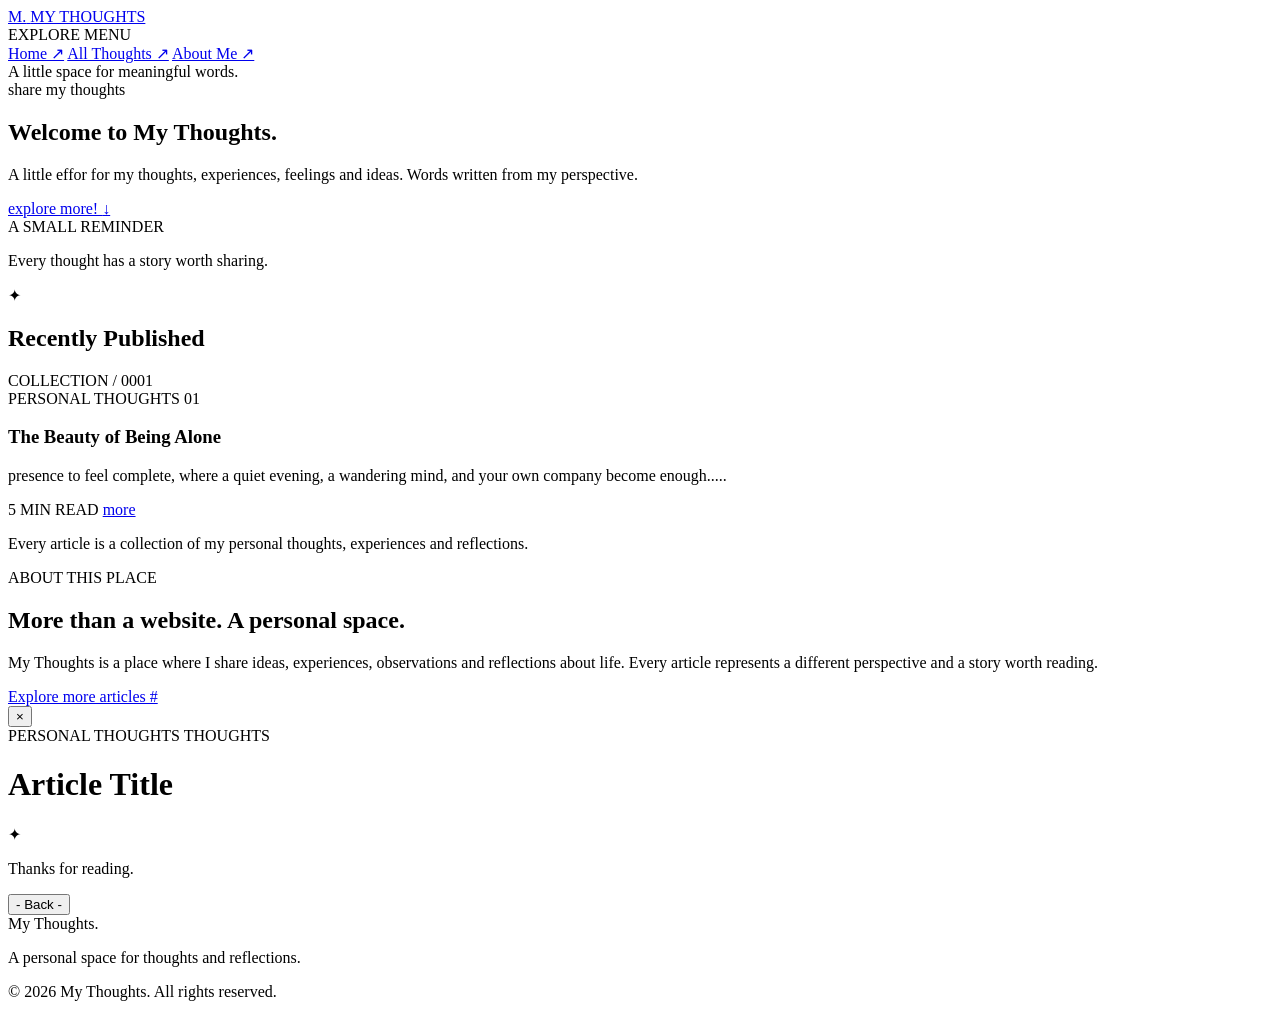
==== index.html @ df702788 "Add files via upload" ====
<!DOCTYPE html>
<html lang="en">

<head>
    <meta charset="UTF-8">
    <meta name="viewport" content="width=device-width, initial-scale=1.0">

    <meta name="description"
        content="My Thoughts - A personal space for thoughts, experiences and ideas.">

    <title>My Thoughts | A Personal Space</title>

    <!-- Google Fonts -->
    <link rel="preconnect" href="https://fonts.googleapis.com">
    <link rel="preconnect" href="https://fonts.gstatic.com" crossorigin>

    <link href="https://fonts.googleapis.com/css2?family=DM+Sans:wght@400;500;600;700&family=Playfair+Display:wght@500;600;700&display=swap"
        rel="stylesheet">

    <!-- CONNECT CSS -->
    <link rel="stylesheet" href="./css/style.css">

    <!-- CONNECT JAVASCRIPT -->
   <script src="./jss/script.js" defer></script>

</head>

<body>

    <!-- BACKGROUND -->
    <div class="background-effects">
        <div class="orb orb-one"></div>
        <div class="orb orb-two"></div>
        <div class="orb orb-three"></div>
    </div>
   



    <!-- HEADER -->
    <header class="header glass">
       

        </button>

        <a href="#home" class="logo">

            <span class="logo-icon">M.</span>

            <span>MY THOUGHTS</span>

        </a>


        


        

    </header>


    <!-- NAVIGATION MENU -->
    <nav class="menu-panel glass" id="menuPanel">

        <div class="menu-heading">
            <span>EXPLORE</span>
            <span>MENU</span>
        </div>

        <a href="#home">Home ↗</a>

        <a href="#writings">All Thoughts ↗</a>

        <a href="#about">About Me ↗</a>

        <div class="menu-footer">
            A little space for meaningful words.
        </div>

    </nav>


    <!-- HERO SECTION -->
    <main>

        <section class="hero" id="home">

            <div class="hero-content">

                <div class="eyebrow">
                    <span class="status-dot"></span>
                    share my thoughts
                </div>

                <h1>
                       <span>Welcome to
                            My 
                         Thoughts.</span> 
                </h1>

                <p class="hero-description">

                    A little effor for my thoughts, experiences,
                    feelings and ideas. Words written from my
                    perspective.

                    

                </p>

                <a href="#writings" class="primary-link">

                    explore more!

                    <span>↓</span>

                </a>

            </div>


            <div class="hero-note glass">

                <span class="note-label">
                    A SMALL REMINDER
                </span>

                <p>
                    Every thought has a story worth sharing.
                </p>

                <span class="note-symbol">✦</span>

            </div>

        </section>


        <!-- ARTICLES SECTION -->
        <section class="container" id="writings">

            <div class="section-header">

                <div>

                  
                    <h2>
                        Recently <span>Published</span>
                    </h2>

                </div>

                <span class="collection-number">
                    COLLECTION / 0001
                </span>

            </div>


            <!-- ARTICLE GRID -->
            <div class="thought-grid">


                <!-- ARTICLE 1 -->
                <article class="thought-card glass">

                    <div class="card-top">

                        <span class="category">
                            PERSONAL THOUGHTS
                        </span>

                        <span class="card-number">01</span>

                    </div>

                    <h3>The Beauty of Being Alone</h3>

                    <p>
                        presence to feel complete, where a quiet evening, a wandering
                   mind, and your own company become enough.....
                    </p>

                    <div class="card-bottom">

                        <span>5 MIN READ</span>

                        <a href="./read.html?article=beauty" class="read-more">
     more 
</a>

                    </div>

                </article>


                


             


            

            <p class="article-note">

                Every article is a collection of my personal thoughts,
                experiences and reflections.

            </p>

        </section>


        <!-- ABOUT SECTION -->
        <section class="container about-section" id="about">

            <div class="about-card glass">

                <p class="section-label">
                    ABOUT THIS PLACE
                </p>

                <h2>
                    More than a website.
                    <span>A personal space.</span>
                </h2>

                <p>

                    My Thoughts is a place where I share
                    ideas, experiences, observations and
                    reflections about life.

                    Every article represents a different
                    perspective and a story worth reading.

                </p>

                <a href="#writings" class="about-link">
                    Explore more articles #
                </a>

            </div>

        </section>

    </main>


    <!-- FULL ARTICLE READING WINDOW -->
    <div class="article-modal"
         id="articleModal"
         aria-hidden="true">

        <div class="article-modal-content"
             role="dialog"
             aria-modal="true"
             aria-labelledby="articleTitle">


            <!-- CLOSE BUTTON -->
            <button class="article-close"
                    id="closeArticle"
                    type="button"
                    aria-label="Close article">

                &times;

            </button>


            <!-- ARTICLE INFORMATION -->
            <div class="article-meta">

                <span id="articleCategory">
                    PERSONAL THOUGHTS
                </span>

                <span>THOUGHTS</span>

            </div>


            <!-- ARTICLE TITLE -->
            <h1 id="articleTitle">
                Article Title
            </h1>


            <div class="article-divider"></div>


            <!-- FULL ARTICLE CONTENT -->
            <div class="article-full-content"
                 id="articleBody">

                <!-- JavaScript adds article paragraphs here -->

            </div>


            <!-- ARTICLE END -->
            <div class="article-end">

                <span>✦</span>

                <p>Thanks for reading.</p>

            </div>


            <!-- BACK BUTTON -->
            <button class="article-back"
                    id="backToArticles"
                    type="button">

                - Back -

            </button>


        </div>

    </div>


    <!-- FOOTER -->
    <footer class="footer">

        <div class="footer-logo">
            My Thoughts.
        </div>

        <p>
            A personal space for thoughts and reflections.
        </p>

        <span>
            © 2026 My Thoughts. All rights reserved.
        </span>

    </footer>


</body>
</html>
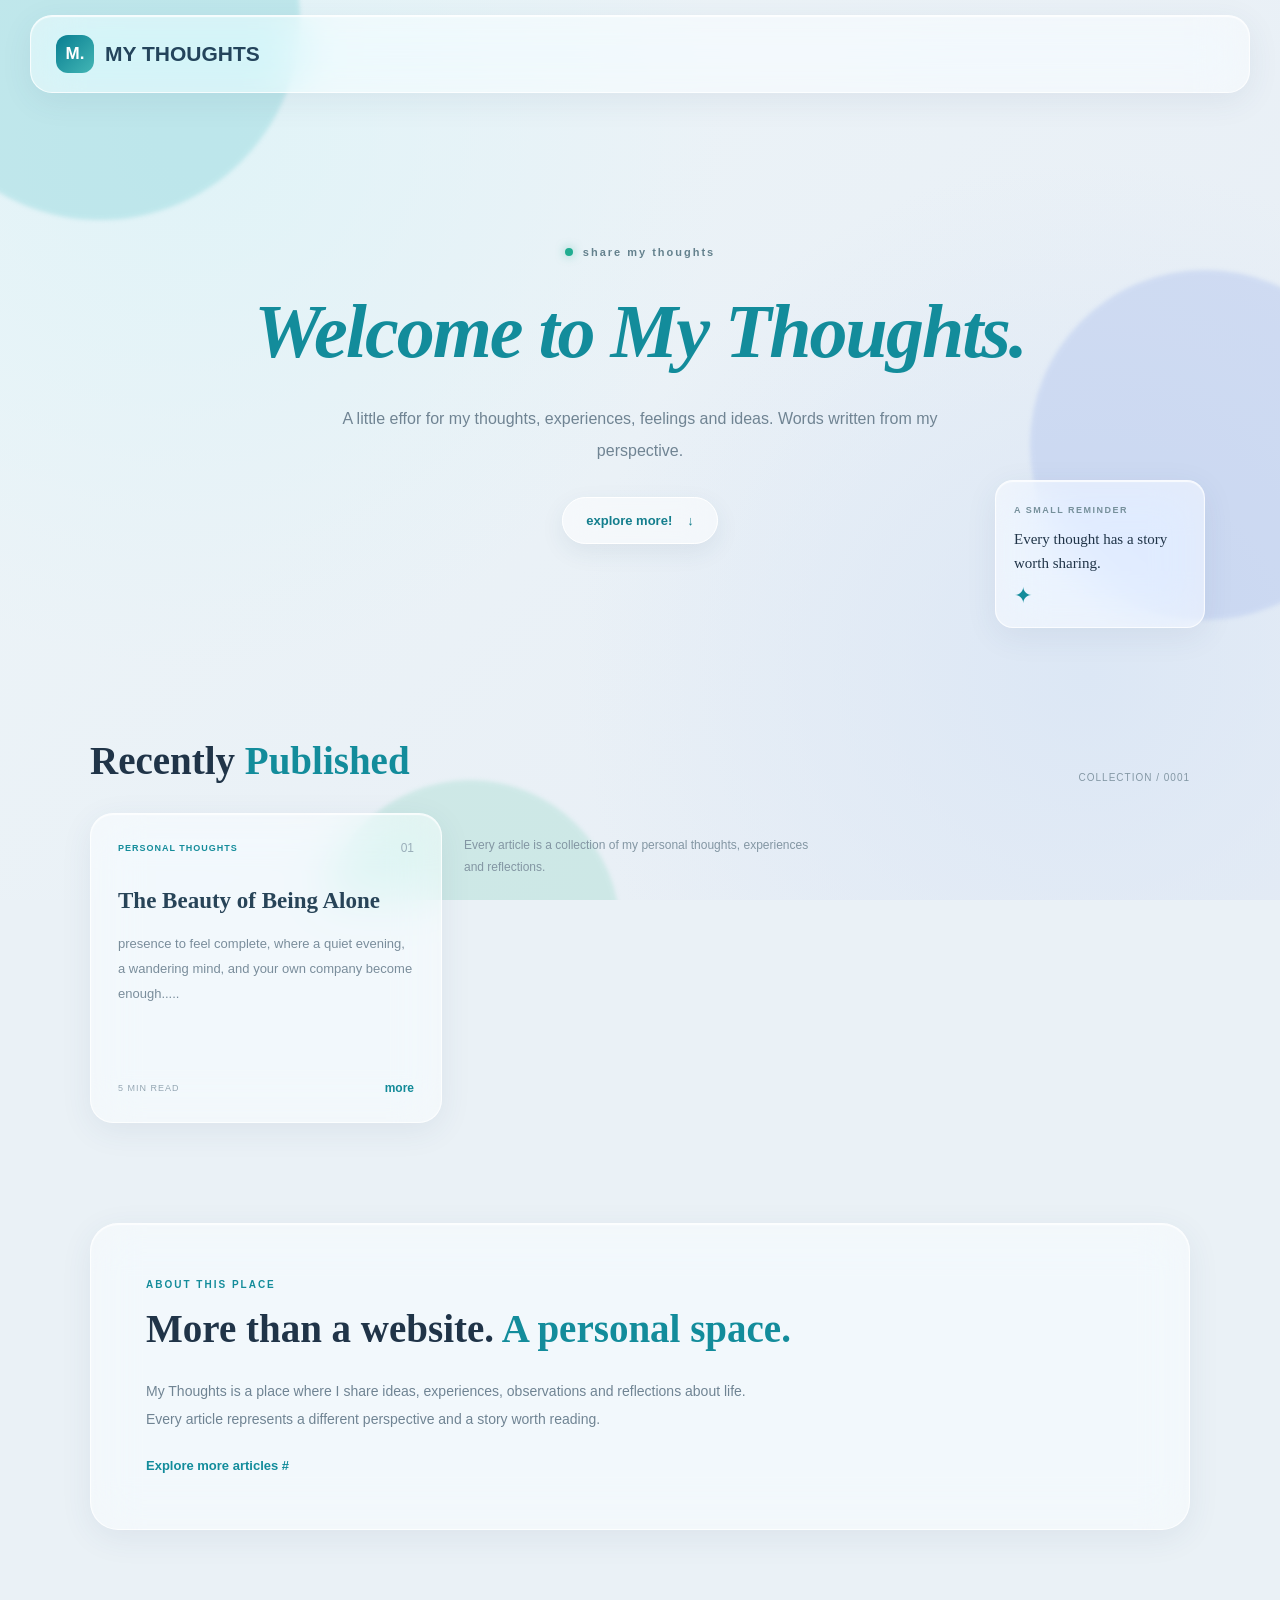
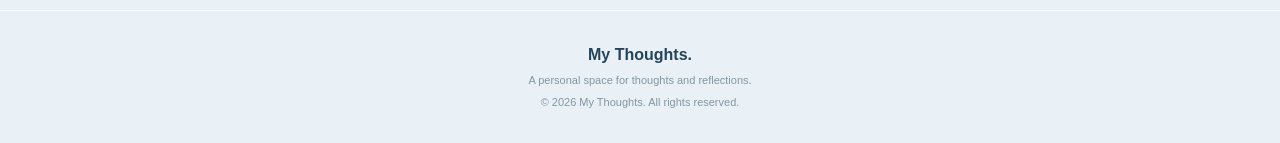
==== commit e9d2f877: "Refactor index.html structure and content" ====
--- a/index.html
+++ b/index.html
@@ -19,7 +19,7 @@
         rel="stylesheet">
 
     <!-- CONNECT CSS -->
-    <link rel="stylesheet" href="./css/style.css">
+    <link rel="stylesheet" href="./style.css">
 
     <!-- CONNECT JAVASCRIPT -->
    <script src="./jss/script.js" defer></script>
--- a/style.css
+++ b/style.css
@@ -0,0 +1,1339 @@
+
+/* =====================================
+   MY THOUGHTS - COMPLETE WEBSITE CSS
+===================================== */
+
+
+/* 1. BASIC RESET */
+
+* {
+    margin: 0;
+    padding: 0;
+    box-sizing: border-box;
+}
+
+html {
+    scroll-behavior: smooth;
+}
+
+body {
+    font-family: 'DM Sans', sans-serif;
+    background: #eaf1f6;
+    color: #203448;
+    min-height: 100vh;
+    overflow-x: hidden;
+}
+
+a {
+    text-decoration: none;
+    color: inherit;
+}
+
+button {
+    font-family: inherit;
+}
+
+
+/* 2. BACKGROUND */
+
+.background-effects {
+    position: fixed;
+    inset: 0;
+    z-index: -1;
+    overflow: hidden;
+    pointer-events: none;
+
+    background:
+        radial-gradient(circle at 15% 15%, #e0f3f7, transparent 40%),
+        radial-gradient(circle at 85% 75%, #dce7f5, transparent 40%),
+        linear-gradient(135deg, #edf5f8, #e7edf5);
+}
+
+.orb {
+    position: absolute;
+    border-radius: 50%;
+    opacity: 0.5;
+    filter: blur(2px);
+    animation: float 12s ease-in-out infinite alternate;
+}
+
+.orb-one {
+    width: 400px;
+    height: 400px;
+    background: #9bdbe0;
+    top: -180px;
+    left: -100px;
+}
+
+.orb-two {
+    width: 350px;
+    height: 350px;
+    background: #b8c9ef;
+    right: -100px;
+    top: 30%;
+    animation-delay: -4s;
+}
+
+.orb-three {
+    width: 300px;
+    height: 300px;
+    background: #b3e1d8;
+    left: 25%;
+    bottom: -180px;
+    animation-delay: -7s;
+}
+
+@keyframes float {
+    from {
+        transform: translate(0, 0);
+    }
+
+    to {
+        transform: translate(35px, 45px);
+    }
+}
+
+
+/* 3. LIQUID GLASS */
+
+.glass {
+    background: rgba(255, 255, 255, 0.48);
+
+    backdrop-filter: blur(24px) saturate(160%);
+    -webkit-backdrop-filter: blur(24px) saturate(160%);
+
+    border: 1px solid rgba(255, 255, 255, 0.75);
+
+    box-shadow:
+        0 8px 32px rgba(53, 80, 110, 0.08),
+        inset 0 1px 1px rgba(255, 255, 255, 0.8);
+}
+
+
+/* 4. HEADER */
+
+.header {
+    position: sticky;
+    top: 15px;
+    z-index: 100;
+
+    width: calc(100% - 60px);
+    max-width: 1250px;
+
+    height: 78px;
+    margin: 15px auto;
+
+    padding: 0 25px;
+
+    border-radius: 22px;
+
+    display: flex;
+    align-items: center;
+    justify-content: space-between;
+}
+
+.logo {
+    display: flex;
+    align-items: center;
+    gap: 11px;
+
+    font-size: 21px;
+    font-weight: 700;
+    color: #24445c;
+}
+
+.logo-icon {
+    width: 38px;
+    height: 38px;
+
+    display: grid;
+    place-items: center;
+
+    background: linear-gradient(135deg, #087e91, #43b6b5);
+    color: white;
+
+    border-radius: 12px;
+    font-size: 17px;
+}
+
+.login-link {
+    margin-left: auto;
+    margin-right: 25px;
+
+    font-size: 12px;
+    font-weight: 700;
+    color: #24445c;
+    letter-spacing: 1px;
+}
+
+.login-link:hover {
+    color: #138c9b;
+}
+
+
+/* 5. HAMBURGER BUTTON */
+
+.menu-btn {
+    width: 55px;
+    height: 55px;
+
+    background: linear-gradient(135deg, #087e91, #36b0b0);
+
+    border: 1px solid rgba(255,255,255,0.5);
+    border-radius: 17px;
+
+    display: flex;
+    flex-direction: column;
+    align-items: center;
+    justify-content: center;
+
+    gap: 6px;
+    cursor: pointer;
+
+    box-shadow: 0 6px 20px rgba(8,126,145,0.2);
+
+    transition: 0.3s;
+}
+
+.menu-btn:hover {
+    transform: translateY(-2px);
+}
+
+.menu-btn span {
+    width: 23px;
+    height: 2px;
+
+    background: white;
+    border-radius: 5px;
+
+    transition: 0.3s;
+}
+
+.menu-btn.active span:nth-child(1) {
+    transform: translateY(8px) rotate(45deg);
+}
+
+.menu-btn.active span:nth-child(2) {
+    opacity: 0;
+}
+
+.menu-btn.active span:nth-child(3) {
+    transform: translateY(-8px) rotate(-45deg);
+}
+
+
+/* 6. NAVIGATION PANEL */
+
+.menu-panel {
+    position: fixed;
+    z-index: 99;
+
+    top: 105px;
+    right: 30px;
+
+    width: 310px;
+    padding: 25px;
+
+    border-radius: 22px;
+
+    opacity: 0;
+    visibility: hidden;
+    transform: translateY(-12px);
+
+    transition: 0.3s ease;
+}
+
+.menu-panel.show {
+    opacity: 1;
+    visibility: visible;
+    transform: translateY(0);
+}
+
+.menu-heading {
+    display: flex;
+    justify-content: space-between;
+
+    font-size: 10px;
+    font-weight: 700;
+    letter-spacing: 2px;
+
+    color: #8197a5;
+    margin-bottom: 15px;
+}
+
+.menu-panel > a {
+    display: block;
+    padding: 15px 8px;
+
+    font-size: 14px;
+    font-weight: 600;
+
+    border-bottom: 1px solid rgba(100,130,150,0.15);
+
+    transition: 0.3s;
+}
+
+.menu-panel > a:hover {
+    color: #078d9d;
+    padding-left: 17px;
+}
+
+.menu-footer {
+    margin-top: 20px;
+    color: #8197a5;
+    font-size: 11px;
+}
+
+
+/* 7. HERO SECTION */
+
+.hero {
+    max-width: 1200px;
+    min-height: 550px;
+
+    margin: 0 auto;
+    padding: 120px 30px 100px;
+
+    display: flex;
+    align-items: center;
+    justify-content: center;
+
+    text-align: center;
+    position: relative;
+}
+
+.hero-content {
+    max-width: 800px;
+}
+
+.eyebrow {
+    display: inline-flex;
+    align-items: center;
+    gap: 10px;
+
+    font-size: 11px;
+    font-weight: 700;
+    letter-spacing: 2px;
+
+    color: #64818d;
+    margin-bottom: 28px;
+}
+
+.status-dot {
+    width: 8px;
+    height: 8px;
+
+    border-radius: 50%;
+    background: #21ad91;
+
+    box-shadow: 0 0 10px rgba(33,173,145,0.5);
+}
+
+.hero h1 {
+    font-family: 'Playfair Display', serif;
+
+    font-size: clamp(42px, 6vw, 76px);
+    line-height: 1.2;
+
+    font-weight: 600;
+    letter-spacing: -2px;
+
+    color: #203b50;
+}
+
+.hero h1 span {
+    color: #138c9b;
+    font-style: italic;
+}
+
+.hero-description {
+    max-width: 630px;
+
+    margin: 25px auto 30px;
+
+    color: #708493;
+
+    font-size: 16px;
+    line-height: 2;
+}
+
+.primary-link {
+    display: inline-flex;
+    align-items: center;
+    gap: 15px;
+
+    padding: 15px 23px;
+
+    background: rgba(255,255,255,0.5);
+
+    border: 1px solid white;
+    border-radius: 50px;
+
+    font-size: 13px;
+    font-weight: 700;
+
+    color: #147e8d;
+
+    backdrop-filter: blur(15px);
+
+    box-shadow: 0 8px 25px rgba(40,80,100,0.08);
+
+    transition: 0.3s;
+}
+
+.primary-link:hover {
+    background: #138c9b;
+    color: white;
+    transform: translateY(-3px);
+}
+
+
+/* 8. HERO NOTE */
+
+.hero-note {
+    position: absolute;
+
+    right: 35px;
+    bottom: 30px;
+
+    width: 210px;
+    padding: 18px;
+
+    border-radius: 18px;
+    text-align: left;
+}
+
+.note-label {
+    font-size: 9px;
+    font-weight: 700;
+    letter-spacing: 1.5px;
+    color: #76909b;
+}
+
+.hero-note p {
+    margin-top: 10px;
+
+    font-family: 'Playfair Display', serif;
+    font-size: 15px;
+    line-height: 1.6;
+}
+
+.note-symbol {
+    display: block;
+    margin-top: 8px;
+
+    color: #138c9b;
+    font-size: 22px;
+}
+
+
+/* 9. MAIN CONTENT */
+
+.container {
+    width: calc(100% - 50px);
+    max-width: 1100px;
+    margin: 80px auto;
+}
+
+.section-header {
+    display: flex;
+    align-items: end;
+    justify-content: space-between;
+
+    margin-bottom: 30px;
+}
+
+.section-label {
+    font-size: 10px;
+    font-weight: 700;
+    letter-spacing: 2px;
+    color: #148c9a;
+
+    margin-bottom: 12px;
+}
+
+.section-header h2,
+.about-card h2 {
+    font-family: 'Playfair Display', serif;
+
+    font-size: clamp(28px, 4vw, 39px);
+    font-weight: 600;
+}
+
+.section-header h2 span {
+    color: #138c9b;
+}
+
+.collection-number {
+    font-size: 10px;
+    letter-spacing: 1px;
+    color: #8498a5;
+}
+
+
+/* 10. ARTICLE GRID */
+
+.thought-grid {
+    display: grid;
+    grid-template-columns: repeat(3, 1fr);
+    gap: 22px;
+}
+
+.thought-card {
+    min-height: 310px;
+    padding: 27px;
+
+    border-radius: 23px;
+
+    display: flex;
+    flex-direction: column;
+
+    transition: 0.3s ease;
+}
+
+.thought-card:hover {
+    transform: translateY(-7px);
+
+    background: rgba(255,255,255,0.72);
+
+    box-shadow: 0 18px 45px rgba(40,70,100,0.12);
+}
+
+.card-top {
+    display: flex;
+    justify-content: space-between;
+    align-items: center;
+}
+
+.category {
+    font-size: 9px;
+    font-weight: 700;
+    letter-spacing: 1px;
+    color: #148c9a;
+}
+
+.card-number {
+    color: #9aaeb9;
+    font-size: 12px;
+}
+
+.thought-card h3 {
+    font-family: 'Playfair Display', serif;
+
+    font-size: 23px;
+    line-height: 1.4;
+
+    margin: 30px 0 15px;
+
+    color: #284458;
+}
+
+.thought-card p {
+    font-size: 13px;
+    line-height: 1.9;
+    color: #7a8d9b;
+}
+
+.card-bottom {
+    display: flex;
+    justify-content: space-between;
+    align-items: center;
+
+    margin-top: auto;
+    padding-top: 25px;
+}
+
+.card-bottom > span {
+    font-size: 9px;
+    letter-spacing: 1px;
+    color: #94a6b2;
+}
+
+
+/* 11. READ MORE BUTTON */
+
+.read-more {
+    border: none;
+    background: transparent;
+
+    font-size: 12px;
+    font-weight: 700;
+
+    color: #128a98;
+
+    cursor: pointer;
+
+    transition: 0.3s;
+}
+
+.read-more:hover {
+    color: #075b68;
+    transform: translateX(4px);
+}
+
+.read-more:focus-visible,
+button:focus-visible,
+a:focus-visible {
+    outline: 3px solid #138c9b;
+    outline-offset: 4px;
+}
+
+.article-note {
+    margin-top: 22px;
+    color: #8396a3;
+    font-size: 12px;
+    line-height: 1.8;
+}
+
+
+/* 12. ABOUT SECTION */
+
+.about-section {
+    margin-top: 100px;
+}
+
+.about-card {
+    padding: 55px;
+    border-radius: 28px;
+}
+
+.about-card h2 {
+    max-width: 650px;
+    line-height: 1.4;
+}
+
+.about-card h2 span {
+    color: #138c9b;
+}
+
+.about-card > p:not(.section-label) {
+    max-width: 620px;
+
+    margin-top: 20px;
+
+    color: #708493;
+    font-size: 14px;
+    line-height: 2;
+}
+
+.about-link {
+    display: inline-block;
+
+    margin-top: 25px;
+
+    color: #138c9b;
+    font-size: 13px;
+    font-weight: 700;
+}
+
+
+/* 13. ARTICLE MODAL */
+
+.article-modal {
+    position: fixed;
+    inset: 0;
+    z-index: 500;
+
+    display: flex;
+    justify-content: center;
+    align-items: center;
+
+    padding: 20px;
+
+    background: rgba(20, 40, 55, 0.45);
+
+    backdrop-filter: blur(15px);
+    -webkit-backdrop-filter: blur(15px);
+
+    opacity: 0;
+    visibility: hidden;
+    pointer-events: none;
+
+    transition: 0.3s ease;
+}
+
+.article-modal.active {
+    opacity: 1;
+    visibility: visible;
+    pointer-events: auto;
+}
+
+
+/* 14. ARTICLE WINDOW */
+
+.article-modal-content {
+    position: relative;
+
+    width: 100%;
+    max-width: 780px;
+
+    max-height: 85vh;
+    overflow-y: auto;
+
+    padding: 55px;
+
+    background: rgba(245, 250, 252, 0.97);
+
+    backdrop-filter: blur(30px);
+    -webkit-backdrop-filter: blur(30px);
+
+    border: 1px solid rgba(255,255,255,0.9);
+    border-radius: 25px;
+
+    box-shadow: 0 25px 80px rgba(20,40,60,0.2);
+
+    transform: translateY(25px);
+    transition: 0.3s ease;
+}
+
+.article-modal.active .article-modal-content {
+    transform: translateY(0);
+}
+
+
+/* 15. CLOSE BUTTON */
+
+.article-close {
+    position: sticky;
+    float: right;
+    top: 0;
+    z-index: 2;
+
+    width: 40px;
+    height: 40px;
+
+    border: none;
+    border-radius: 50%;
+
+    background: rgba(20,140,155,0.1);
+    color: #147e8d;
+
+    font-size: 26px;
+    cursor: pointer;
+
+    margin-top: -25px;
+    margin-right: -25px;
+
+    transition: 0.3s;
+}
+
+.article-close:hover {
+    background: #147e8d;
+    color: white;
+}
+
+
+/* 16. FULL ARTICLE TEXT */
+
+.article-modal-content h1 {
+    clear: both;
+
+    font-family: 'Playfair Display', serif;
+
+    font-size: clamp(30px, 5vw, 43px);
+    line-height: 1.3;
+
+    color: #254357;
+
+    margin-top: 20px;
+    margin-bottom: 15px;
+}
+
+.article-meta {
+    display: flex;
+    flex-wrap: wrap;
+    gap: 12px;
+
+    font-size: 9px;
+    font-weight: 700;
+    letter-spacing: 1px;
+
+    color: #91a2ad;
+}
+
+.article-divider {
+    height: 1px;
+    background: rgba(50,100,120,0.15);
+
+    margin: 25px 0;
+}
+
+.article-full-content {
+    color: #536c7b;
+
+    font-size: 15px;
+    line-height: 2.1;
+    overflow-wrap: anywhere;
+}
+
+.article-full-content p {
+    margin-bottom: 22px;
+}
+
+.article-end {
+    text-align: center;
+    margin-top: 40px;
+
+    color: #138c9b;
+}
+
+.article-end span {
+    font-size: 25px;
+}
+
+.article-end p {
+    margin-top: 8px;
+
+    font-family: 'Playfair Display', serif;
+    font-size: 16px;
+}
+
+
+/* 17. BACK BUTTON */
+
+.article-back {
+    display: block;
+
+    margin: 30px auto 0;
+
+    padding: 13px 22px;
+
+    background: #138c9b;
+    color: white;
+
+    border: none;
+    border-radius: 30px;
+
+    font-size: 13px;
+    font-weight: 700;
+
+    cursor: pointer;
+
+    transition: 0.3s;
+}
+
+.article-back:hover {
+    background: #086c7a;
+    transform: translateY(-2px);
+}
+
+
+/* 18. FOOTER */
+
+.footer {
+    width: 100%;
+
+    padding: 35px 20px;
+
+    display: flex;
+    flex-direction: column;
+    align-items: center;
+
+    gap: 10px;
+
+    border-top: 1px solid rgba(255,255,255,0.8);
+
+    text-align: center;
+}
+
+.footer-logo {
+    font-weight: 700;
+    color: #24445c;
+}
+
+.footer p,
+.footer span {
+    color: #8396a3;
+    font-size: 11px;
+}
+
+
+/* 19. TABLET */
+
+@media (max-width: 800px) {
+
+    .hero {
+        min-height: 520px;
+        padding: 100px 25px;
+    }
+
+    .hero-note {
+        display: none;
+    }
+
+    .thought-grid {
+        grid-template-columns: repeat(2, 1fr);
+    }
+
+    .about-card {
+        padding: 35px;
+    }
+
+}
+
+
+/* 20. MOBILE */
+
+@media (max-width: 600px) {
+
+    .header {
+        width: calc(100% - 24px);
+
+        height: 68px;
+        top: 8px;
+        margin: 8px auto;
+
+        padding: 0 13px;
+
+        border-radius: 18px;
+    }
+
+    .logo {
+        font-size: 17px;
+        gap: 8px;
+    }
+
+    .logo-icon {
+        width: 33px;
+        height: 33px;
+        border-radius: 10px;
+    }
+
+    .login-link {
+        font-size: 10px;
+        margin-right: 12px;
+    }
+
+    .menu-btn {
+        width: 45px;
+        height: 45px;
+        border-radius: 13px;
+    }
+
+    .menu-panel {
+        top: 85px;
+        right: 12px;
+        width: calc(100% - 24px);
+    }
+
+    .hero {
+        min-height: 480px;
+        padding: 90px 20px 70px;
+    }
+
+    .hero h1 {
+        font-size: clamp(39px, 10vw, 55px);
+        letter-spacing: -1.5px;
+    }
+
+    .hero-description {
+        font-size: 13px;
+        line-height: 1.9;
+    }
+
+    .eyebrow {
+        font-size: 9px;
+        letter-spacing: 1.5px;
+    }
+
+    .container {
+        width: calc(100% - 32px);
+        margin: 60px auto;
+    }
+
+    .section-header {
+        align-items: start;
+        flex-direction: column;
+        gap: 12px;
+    }
+
+    .section-header h2 {
+        font-size: 29px;
+    }
+
+    .thought-grid {
+        grid-template-columns: 1fr;
+        gap: 17px;
+    }
+
+    .thought-card {
+        min-height: 265px;
+        padding: 24px;
+    }
+
+    .thought-card h3 {
+        font-size: 22px;
+    }
+
+    .about-card {
+        padding: 27px;
+        border-radius: 22px;
+    }
+
+    .about-card h2 {
+        font-size: 29px;
+    }
+
+    .article-modal {
+        padding: 10px;
+    }
+
+    .article-modal-content {
+        padding: 30px 23px;
+        max-height: 90vh;
+        border-radius: 20px;
+    }
+
+    .article-full-content {
+        font-size: 14px;
+        line-height: 2;
+    }
+
+    .article-close {
+        margin-top: -12px;
+        margin-right: -10px;
+    }
+
+}
+
+
+/* 21. REDUCED MOTION */
+
+@media (prefers-reduced-motion: reduce) {
+
+    *,
+    *::before,
+    *::after {
+        scroll-behavior: auto !important;
+        animation-duration: 0.01ms !important;
+        transition-duration: 0.01ms !important;
+    }
+
+}
+
+/* =====================================
+   ARTICLE READING WINDOW - FIX
+===================================== */
+
+.article-modal {
+    position: fixed;
+    inset: 0;
+    z-index: 99999;
+
+    display: flex;
+    align-items: center;
+    justify-content: center;
+
+    padding: 20px;
+
+    background: rgba(10, 25, 35, 0.55);
+    backdrop-filter: blur(15px);
+    -webkit-backdrop-filter: blur(15px);
+
+    opacity: 0;
+    visibility: hidden;
+    pointer-events: none;
+
+    transition: opacity 0.3s ease,
+                visibility 0.3s ease;
+}
+
+/* SHOW ARTICLE */
+
+.article-modal.active {
+    opacity: 1;
+    visibility: visible;
+    pointer-events: auto;
+}
+
+/* ARTICLE CONTENT BOX */
+
+.article-modal-content {
+    position: relative;
+
+    width: 100%;
+    max-width: 760px;
+
+    max-height: 85vh;
+    overflow-y: auto;
+
+    padding: 45px;
+
+    background: rgba(245, 250, 250, 0.96);
+
+    border: 1px solid rgba(255, 255, 255, 0.7);
+
+    border-radius: 28px;
+
+    box-shadow: 0 25px 80px rgba(0, 0, 0, 0.2);
+
+    transform: translateY(25px);
+    transition: transform 0.3s ease;
+}
+
+.article-modal.active .article-modal-content {
+    transform: translateY(0);
+}
+
+/* CLOSE BUTTON */
+
+.article-close {
+    position: sticky;
+    top: 0;
+    float: right;
+
+    width: 42px;
+    height: 42px;
+
+    border: none;
+    border-radius: 50%;
+
+    background: rgba(20, 100, 110, 0.12);
+
+    color: #164b55;
+
+    font-size: 28px;
+
+    cursor: pointer;
+}
+
+/* ARTICLE CATEGORY */
+
+.article-meta {
+    display: flex;
+    justify-content: space-between;
+    gap: 15px;
+
+    margin: 30px 0;
+    
+    color: #39818a;
+    font-size: 12px;
+    font-weight: 700;
+    letter-spacing: 2px;
+}
+
+/* ARTICLE TITLE */
+
+.article-modal-content h1 {
+    font-family: 'Playfair Display', serif;
+
+    font-size: clamp(30px, 5vw, 48px);
+
+    line-height: 1.25;
+
+    color: #193a42;
+
+    margin-bottom: 25px;
+}
+
+/* DIVIDER */
+
+.article-divider {
+    width: 65px;
+    height: 3px;
+
+    background: #2699a4;
+
+    margin-bottom: 30px;
+}
+
+/* FULL ARTICLE TEXT */
+
+.article-full-content p {
+    font-family: 'DM Sans', sans-serif;
+
+    font-size: 17px;
+
+    line-height: 1.9;
+
+    color: #40565b;
+
+    margin-bottom: 22px;
+}
+
+/* ARTICLE END */
+
+.article-end {
+    text-align: center;
+    margin: 45px 0 30px;
+
+    color: #39818a;
+}
+
+.article-end span {
+    font-size: 30px;
+}
+
+/* BACK BUTTON */
+
+.article-back {
+    padding: 13px 22px;
+
+    border: 1px solid rgba(30, 100, 110, 0.2);
+
+    border-radius: 30px;
+
+    background: rgba(30, 100, 110, 0.08);
+
+    color: #245b64;
+
+    font-weight: 700;
+
+    cursor: pointer;
+
+    transition: 0.3s;
+}
+
+.article-back:hover {
+    background: #246d78;
+    color: white;
+}
+
+/* MOBILE RESPONSIVENESS */
+
+@media (max-width: 600px) {
+
+    .article-modal {
+        padding: 10px;
+    }
+
+    .article-modal-content {
+        padding: 25px 20px;
+
+        max-height: 90vh;
+
+        border-radius: 22px;
+    }
+
+    .article-full-content p {
+        font-size: 15px;
+        line-height: 1.8;
+    }
+
+}
+
+/* =====================================
+   SEPARATE ARTICLE READING PAGE
+===================================== */
+
+.reading-main {
+    width: calc(100% - 32px);
+    max-width: 850px;
+    margin: 65px auto 100px;
+}
+
+.reading-card {
+    padding: 65px;
+    border-radius: 30px;
+}
+
+.reading-meta {
+    display: flex;
+    justify-content: space-between;
+    flex-wrap: wrap;
+    gap: 12px;
+
+    color: #148c9a;
+    font-size: 10px;
+    font-weight: 700;
+    letter-spacing: 1.5px;
+}
+
+.reading-card h1 {
+    margin-top: 40px;
+    margin-bottom: 25px;
+
+    font-family: 'Playfair Display', serif;
+    font-size: clamp(35px, 6vw, 55px);
+    line-height: 1.25;
+
+    color: #254357;
+}
+
+.reading-divider {
+    width: 75px;
+    height: 3px;
+    background: #138c9b;
+    margin-bottom: 40px;
+}
+
+.reading-content {
+    color: #536c7b;
+    font-size: 16px;
+    line-height: 2.1;
+    overflow-wrap: anywhere;
+}
+
+.reading-content p {
+    margin-bottom: 28px;
+}
+
+.reading-ending {
+    text-align: center;
+    margin: 60px 0 35px;
+    color: #138c9b;
+}
+
+.reading-ending span {
+    font-size: 30px;
+}
+
+.reading-ending p {
+    margin-top: 10px;
+    font-family: 'Playfair Display', serif;
+}
+
+.reader-back,
+.reader-back-bottom {
+    color: #138c9b;
+    font-weight: 700;
+    font-size: 13px;
+    transition: 0.3s;
+}
+
+.reader-back:hover,
+.reader-back-bottom:hover {
+    color: #075b68;
+}
+
+.reader-back-bottom {
+    display: block;
+    width: fit-content;
+    margin: 0 auto;
+    padding: 14px 24px;
+    border: 1px solid rgba(19,140,155,0.25);
+    border-radius: 30px;
+    background: rgba(255,255,255,0.4);
+}
+
+.read-more {
+    display: inline-block;
+    text-decoration: none;
+}
+
+@media (max-width: 600px) {
+
+    .reading-main {
+        margin: 35px auto 60px;
+    }
+
+    .reading-card {
+        padding: 28px 22px;
+        border-radius: 22px;
+    }
+
+    .reading-card h1 {
+        font-size: 34px;
+        margin-top: 30px;
+    }
+
+    .reading-content {
+        font-size: 14px;
+        line-height: 2;
+    }
+
+    .reading-meta {
+        font-size: 9px;
+    }
+
+}
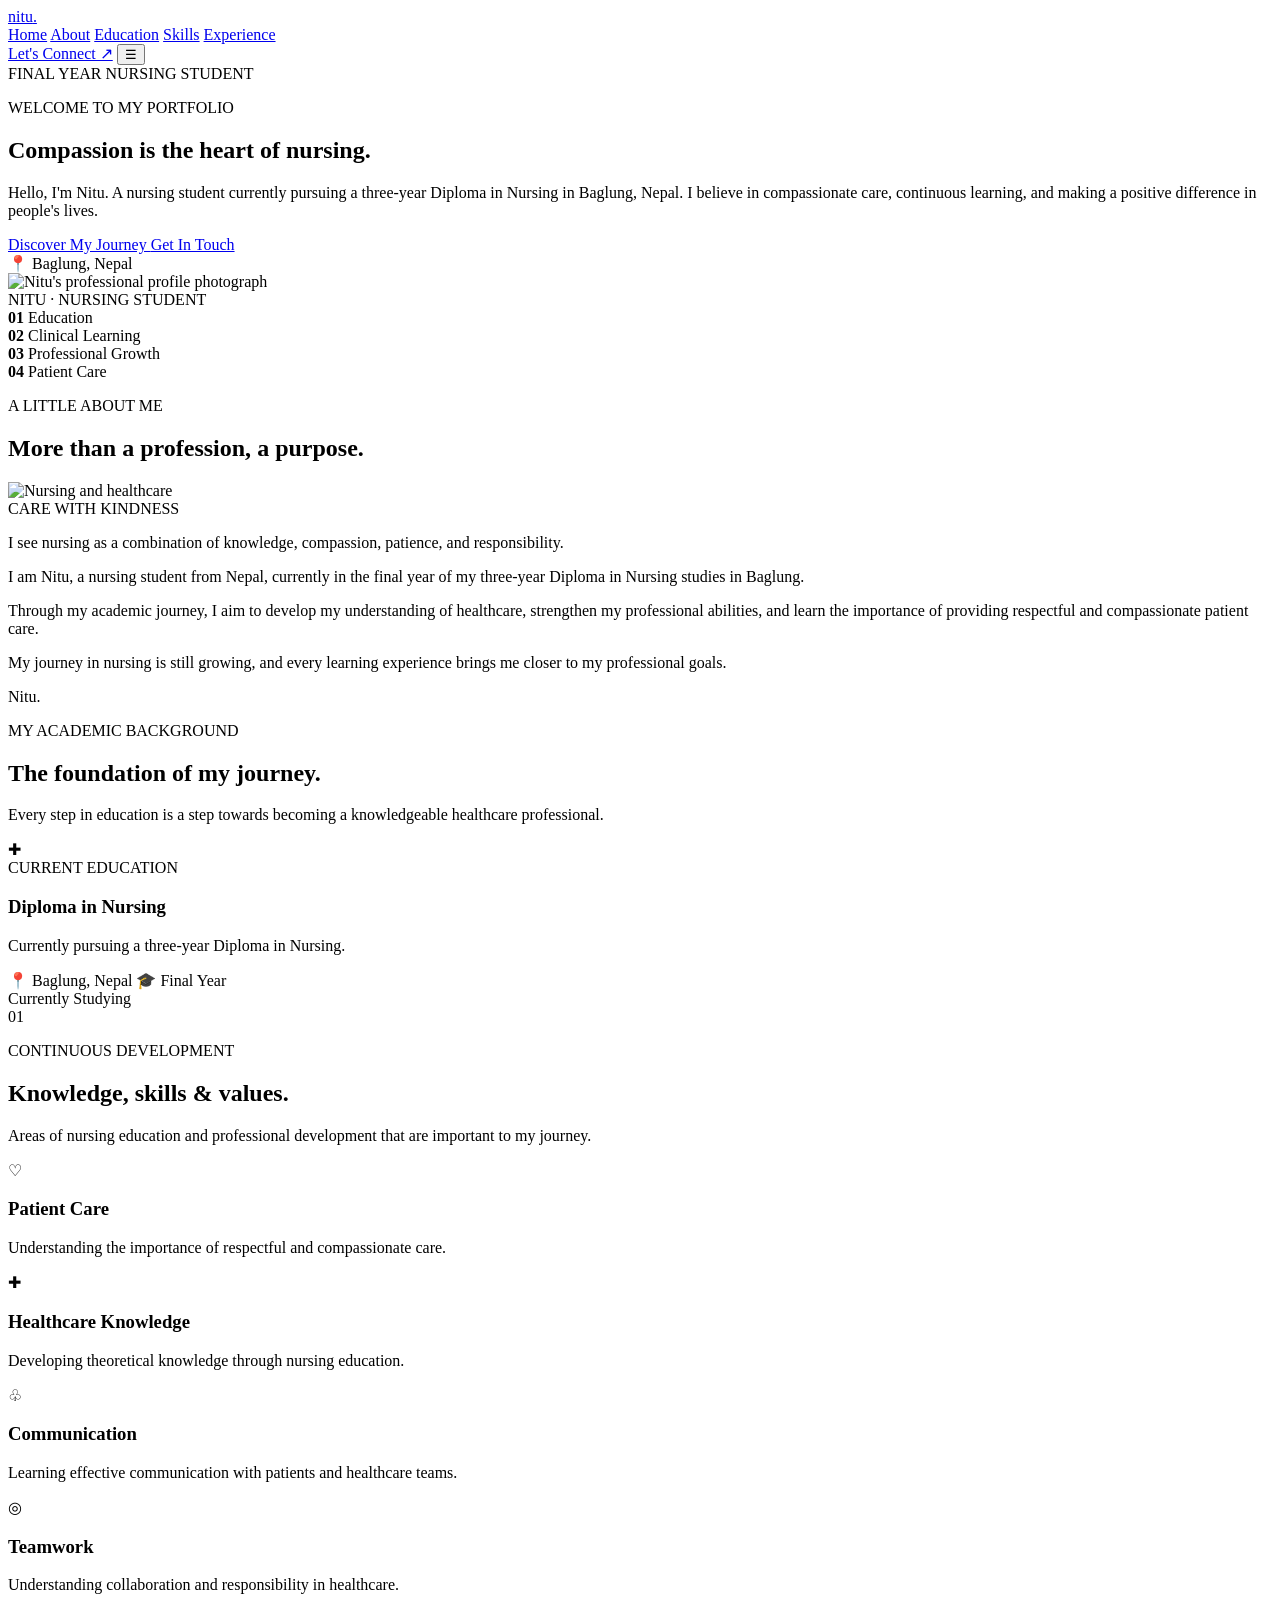
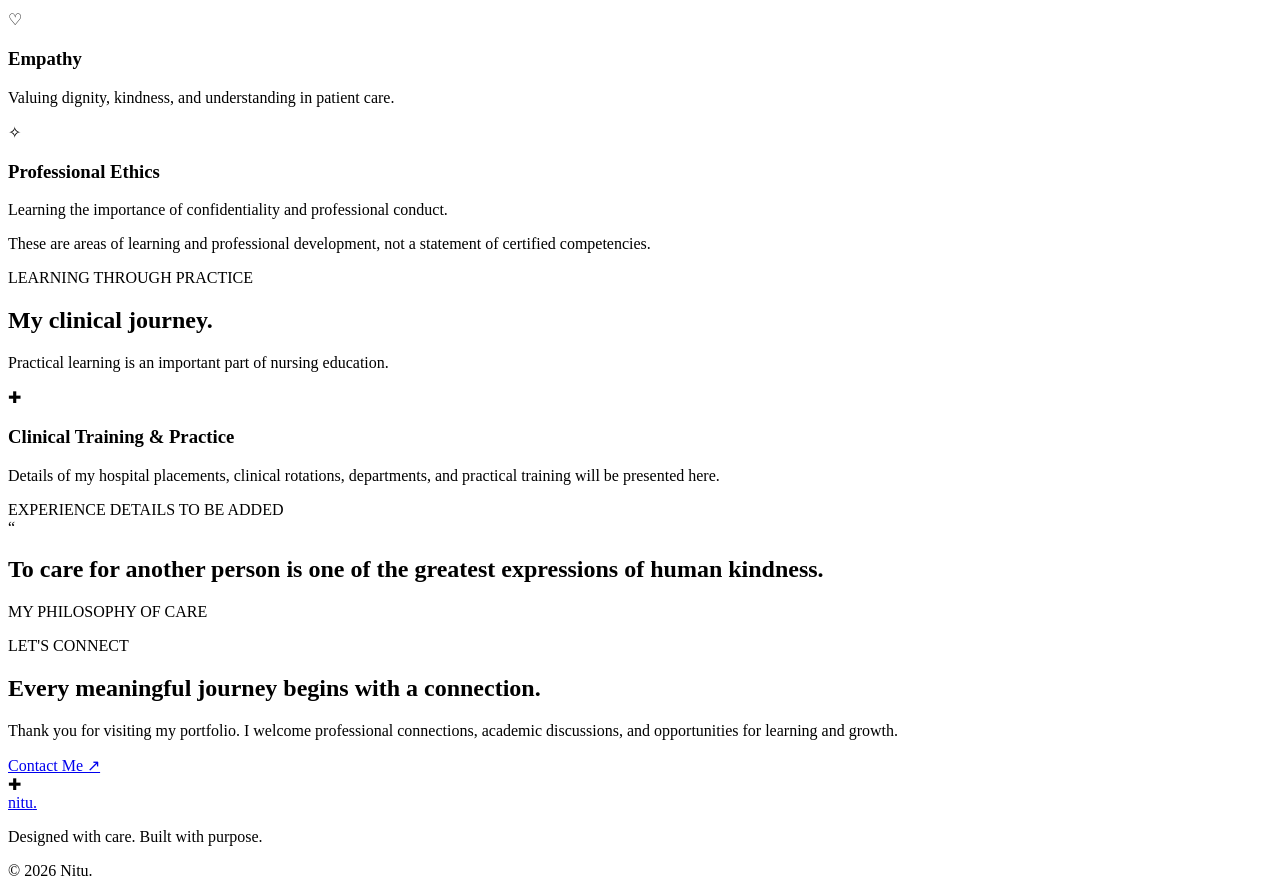
==== commit f7863ea7: "Add files via upload" ====
--- a/index.html
+++ b/index.html
@@ -6,243 +6,493 @@
     <meta charset="UTF-8">
     <meta name="viewport" content="width=device-width, initial-scale=1.0">
 
-    <meta name="description"
-        content="My Thoughts - A personal space for thoughts, experiences and ideas.">
-
-    <title>My Thoughts | A Personal Space</title>
-
-    <!-- Google Fonts -->
+    <meta name="description" content="Nitu's nursing student portfolio, education, clinical learning and professional journey.">
+    <meta name="author" content="Nitu">
+
+    <title>Nitu sunar| Nursing Portfolio</title>
+
+    <link rel="stylesheet" href="./css/site.css">
+
     <link rel="preconnect" href="https://fonts.googleapis.com">
     <link rel="preconnect" href="https://fonts.gstatic.com" crossorigin>
 
-    <link href="https://fonts.googleapis.com/css2?family=DM+Sans:wght@400;500;600;700&family=Playfair+Display:wght@500;600;700&display=swap"
-        rel="stylesheet">
-
-    <!-- CONNECT CSS -->
-    <link rel="stylesheet" href="./style.css">
-
-    <!-- CONNECT JAVASCRIPT -->
-   <script src="./jss/script.js" defer></script>
+    <link href="https://fonts.googleapis.com/css2?family=DM+Sans:wght@400;500;600;700&family=Playfair+Display:wght@500;600;700&display=swap" rel="stylesheet">
 
 </head>
 
 <body>
 
-    <!-- BACKGROUND -->
-    <div class="background-effects">
-        <div class="orb orb-one"></div>
-        <div class="orb orb-two"></div>
-        <div class="orb orb-three"></div>
+    <!-- NAVIGATION -->
+
+    <header class="navbar">
+
+        <a href="#home" class="logo">nitu<span>.</span></a>
+
+        <nav class="nav-links" id="navLinks">
+
+            <a href="#home">Home</a>
+            <a href="#about">About</a>
+            <a href="#education">Education</a>
+            <a href="#skills">Skills</a>
+            <a href="#experience">Experience</a>
+
+        </nav>
+
+        <a href="#contact" class="nav-contact">Let's Connect ↗</a>
+
+        <button class="menu-toggle" id="menuToggle"
+            aria-label="Toggle navigation"
+            aria-expanded="false">
+            ☰
+        </button>
+
+    </header>
+
+
+    <main>
+
+        <!-- HERO SECTION -->
+
+        <section class="hero" id="home">
+
+            <div class="hero-content">
+
+                <div class="availability">
+                    <span></span>
+                    FINAL YEAR NURSING STUDENT
+                </div>
+
+                <p class="eyebrow">WELCOME TO MY PORTFOLIO</p>
+
+                <h1>
+                    Compassion is
+                    <span>the heart of</span>
+                    nursing.
+                </h1>
+
+                <p class="hero-description">
+
+                    Hello, I'm Nitu. A nursing student currently
+                    pursuing a three-year Diploma in Nursing in
+                    Baglung, Nepal.
+
+                    I believe in compassionate care, continuous
+                    learning, and making a positive difference
+                    in people's lives.
+
+                </p>
+
+                <div class="hero-buttons">
+
+                    <a href="#about" class="button-primary">
+                        Discover My Journey
+                    </a>
+
+                    <a href="#contact" class="button-outline">
+                        Get In Touch
+                    </a>
+
+                </div>
+
+                <div class="hero-location">
+                    <span>📍</span>
+                    Baglung, Nepal
+                </div>
+
+            </div>
+
+
+           
+<div class="hero-visual">
+
+    <div class="profile-frame">
+
+        <img
+            src="./images/profile.jpg"
+            alt="Nitu's professional profile photograph"
+        >
+
     </div>
-   
-
-
-
-    <!-- HEADER -->
-    <header class="header glass">
-       
-
-        </button>
-
-        <a href="#home" class="logo">
-
-            <span class="logo-icon">M.</span>
-
-            <span>MY THOUGHTS</span>
-
-        </a>
-
-
-        
-
-
-        
-
-    </header>
-
-
-    <!-- NAVIGATION MENU -->
-    <nav class="menu-panel glass" id="menuPanel">
-
-        <div class="menu-heading">
-            <span>EXPLORE</span>
-            <span>MENU</span>
-        </div>
-
-        <a href="#home">Home ↗</a>
-
-        <a href="#writings">All Thoughts ↗</a>
-
-        <a href="#about">About Me ↗</a>
-
-        <div class="menu-footer">
-            A little space for meaningful words.
-        </div>
-
-    </nav>
-
-
-    <!-- HERO SECTION -->
-    <main>
-
-        <section class="hero" id="home">
-
-            <div class="hero-content">
-
-                <div class="eyebrow">
-                    <span class="status-dot"></span>
-                    share my thoughts
-                </div>
-
-                <h1>
-                       <span>Welcome to
-                            My 
-                         Thoughts.</span> 
-                </h1>
-
-                <p class="hero-description">
-
-                    A little effor for my thoughts, experiences,
-                    feelings and ideas. Words written from my
-                    perspective.
-
-                    
-
+
+    <div class="visual-caption">
+        NITU · NURSING STUDENT
+    </div>
+
+</div>
+
+
+
+        <!-- INTRODUCTION STRIP -->
+
+        <section class="intro-strip">
+
+            <div>
+                <strong>01</strong>
+                <span>Education</span>
+            </div>
+
+            <div>
+                <strong>02</strong>
+                <span>Clinical Learning</span>
+            </div>
+
+            <div>
+                <strong>03</strong>
+                <span>Professional Growth</span>
+            </div>
+
+            <div>
+                <strong>04</strong>
+                <span>Patient Care</span>
+            </div>
+
+        </section>
+
+
+        <!-- ABOUT SECTION -->
+
+        <section class="section about-section" id="about">
+
+            <div class="section-heading">
+
+                <p class="eyebrow">A LITTLE ABOUT ME</p>
+
+                <h2>
+                    More than a profession,
+                    <span>a purpose.</span>
+                </h2>
+
+            </div>
+
+            <div class="about-grid">
+
+                <div class="about-image">
+
+                    <img
+                        src="./images/about.jpg"
+                        alt="Nursing and healthcare"
+                    >
+
+                    <div class="image-note">
+                        CARE WITH KINDNESS
+                    </div>
+
+                </div>
+
+                <div class="about-content">
+
+                    <p class="large-text">
+                        I see nursing as a combination of
+                        knowledge, compassion, patience,
+                        and responsibility.
+                    </p>
+
+                    <p>
+                        I am Nitu, a nursing student from Nepal,
+                        currently in the final year of my
+                        three-year Diploma in Nursing studies
+                        in Baglung.
+
+                    </p>
+
+                    <p>
+                        Through my academic journey, I aim to
+                        develop my understanding of healthcare,
+                        strengthen my professional abilities,
+                        and learn the importance of providing
+                        respectful and compassionate patient care.
+                    </p>
+
+                    <p>
+                        My journey in nursing is still growing,
+                        and every learning experience brings
+                        me closer to my professional goals.
+                    </p>
+
+                    <div class="signature">
+                        Nitu.
+                    </div>
+
+                </div>
+
+            </div>
+
+        </section>
+
+
+        <!-- EDUCATION SECTION -->
+
+        <section class="section education-section" id="education">
+
+            <div class="section-heading center">
+
+                <p class="eyebrow">MY ACADEMIC BACKGROUND</p>
+
+                <h2>
+                    The foundation of
+                    <span>my journey.</span>
+                </h2>
+
+                <p class="section-description">
+                    Every step in education is a step towards
+                    becoming a knowledgeable healthcare professional.
                 </p>
 
-                <a href="#writings" class="primary-link">
-
-                    explore more!
-
-                    <span>↓</span>
-
+            </div>
+
+
+            <div class="education-card">
+
+                <div class="education-icon">✚</div>
+
+                <div class="education-details">
+
+                    <span class="timeline-label">
+                        CURRENT EDUCATION
+                    </span>
+
+                    <h3>Diploma in Nursing</h3>
+
+                    <p>
+                        Currently pursuing a three-year
+                        Diploma in Nursing.
+                    </p>
+
+                    <div class="education-meta">
+
+                        <span>📍 Baglung, Nepal</span>
+
+                        <span>🎓 Final Year</span>
+
+                    </div>
+
+                    <div class="education-status">
+                        <span></span>
+                        Currently Studying
+                    </div>
+
+                </div>
+
+                <div class="education-number">01</div>
+
+            </div>
+
+            <!-- Add previous education after details are confirmed -->
+
+        </section>
+
+
+        <!-- SKILLS SECTION -->
+
+        <section class="section skills-section" id="skills">
+
+            <div class="section-heading">
+
+                <p class="eyebrow">CONTINUOUS DEVELOPMENT</p>
+
+                <h2>
+                    Knowledge, skills
+                    <span>& values.</span>
+                </h2>
+
+                <p class="section-description">
+                    Areas of nursing education and professional
+                    development that are important to my journey.
+                </p>
+
+            </div>
+
+
+            <div class="skills-grid">
+
+                <article class="skill-card">
+
+                    <div class="skill-icon">♡</div>
+
+                    <h3>Patient Care</h3>
+
+                    <p>
+                        Understanding the importance of
+                        respectful and compassionate care.
+                    </p>
+
+                </article>
+
+
+                <article class="skill-card">
+
+                    <div class="skill-icon">✚</div>
+
+                    <h3>Healthcare Knowledge</h3>
+
+                    <p>
+                        Developing theoretical knowledge
+                        through nursing education.
+                    </p>
+
+                </article>
+
+
+                <article class="skill-card">
+
+                    <div class="skill-icon">♧</div>
+
+                    <h3>Communication</h3>
+
+                    <p>
+                        Learning effective communication
+                        with patients and healthcare teams.
+                    </p>
+
+                </article>
+
+
+                <article class="skill-card">
+
+                    <div class="skill-icon">◎</div>
+
+                    <h3>Teamwork</h3>
+
+                    <p>
+                        Understanding collaboration and
+                        responsibility in healthcare.
+                    </p>
+
+                </article>
+
+
+                <article class="skill-card">
+
+                    <div class="skill-icon">♡</div>
+
+                    <h3>Empathy</h3>
+
+                    <p>
+                        Valuing dignity, kindness, and
+                        understanding in patient care.
+                    </p>
+
+                </article>
+
+
+                <article class="skill-card">
+
+                    <div class="skill-icon">✧</div>
+
+                    <h3>Professional Ethics</h3>
+
+                    <p>
+                        Learning the importance of
+                        confidentiality and professional conduct.
+                    </p>
+
+                </article>
+
+            </div>
+
+            <p class="skills-note">
+                These are areas of learning and professional
+                development, not a statement of certified competencies.
+            </p>
+
+        </section>
+
+
+        <!-- CLINICAL EXPERIENCE -->
+
+        <section class="section experience-section" id="experience">
+
+            <div class="section-heading center">
+
+                <p class="eyebrow">LEARNING THROUGH PRACTICE</p>
+
+                <h2>
+                    My clinical
+                    <span>journey.</span>
+                </h2>
+
+                <p class="section-description">
+                    Practical learning is an important part
+                    of nursing education.
+                </p>
+
+            </div>
+
+
+            <div class="experience-card">
+
+                <div class="experience-symbol">✚</div>
+
+                <div>
+
+                    <h3>Clinical Training & Practice</h3>
+
+                    <p>
+                        Details of my hospital placements,
+                        clinical rotations, departments,
+                        and practical training will be
+                        presented here.
+                    </p>
+
+                    <span class="pending-label">
+                        EXPERIENCE DETAILS TO BE ADDED
+                    </span>
+
+                </div>
+
+            </div>
+
+        </section>
+
+
+        <!-- PERSONAL PHILOSOPHY -->
+
+        <section class="quote-section">
+
+            <span class="quote-mark">“</span>
+
+            <h2>
+                To care for another person is
+                one of the greatest expressions
+                of <span>human kindness.</span>
+            </h2>
+
+            <p>MY PHILOSOPHY OF CARE</p>
+
+        </section>
+
+
+        <!-- CONTACT -->
+
+        <section class="section contact-section" id="contact">
+
+            <div class="contact-content">
+
+                <p class="eyebrow">LET'S CONNECT</p>
+
+                <h2>
+                    Every meaningful
+                    journey begins
+                    with a <span>connection.</span>
+                </h2>
+
+                <p>
+                    Thank you for visiting my portfolio.
+                    I welcome professional connections,
+                    academic discussions, and opportunities
+                    for learning and growth.
+                </p>
+
+                <!-- Add Nitu's real email here -->
+
+                <a href="#" class="button-primary" id="emailButton">
+                    Contact Me ↗
                 </a>
 
             </div>
 
-
-            <div class="hero-note glass">
-
-                <span class="note-label">
-                    A SMALL REMINDER
-                </span>
-
-                <p>
-                    Every thought has a story worth sharing.
-                </p>
-
-                <span class="note-symbol">✦</span>
-
-            </div>
-
-        </section>
-
-
-        <!-- ARTICLES SECTION -->
-        <section class="container" id="writings">
-
-            <div class="section-header">
-
-                <div>
-
-                  
-                    <h2>
-                        Recently <span>Published</span>
-                    </h2>
-
-                </div>
-
-                <span class="collection-number">
-                    COLLECTION / 0001
-                </span>
-
-            </div>
-
-
-            <!-- ARTICLE GRID -->
-            <div class="thought-grid">
-
-
-                <!-- ARTICLE 1 -->
-                <article class="thought-card glass">
-
-                    <div class="card-top">
-
-                        <span class="category">
-                            PERSONAL THOUGHTS
-                        </span>
-
-                        <span class="card-number">01</span>
-
-                    </div>
-
-                    <h3>The Beauty of Being Alone</h3>
-
-                    <p>
-                        presence to feel complete, where a quiet evening, a wandering
-                   mind, and your own company become enough.....
-                    </p>
-
-                    <div class="card-bottom">
-
-                        <span>5 MIN READ</span>
-
-                        <a href="./read.html?article=beauty" class="read-more">
-     more 
-</a>
-
-                    </div>
-
-                </article>
-
-
-                
-
-
-             
-
-
-            
-
-            <p class="article-note">
-
-                Every article is a collection of my personal thoughts,
-                experiences and reflections.
-
-            </p>
-
-        </section>
-
-
-        <!-- ABOUT SECTION -->
-        <section class="container about-section" id="about">
-
-            <div class="about-card glass">
-
-                <p class="section-label">
-                    ABOUT THIS PLACE
-                </p>
-
-                <h2>
-                    More than a website.
-                    <span>A personal space.</span>
-                </h2>
-
-                <p>
-
-                    My Thoughts is a place where I share
-                    ideas, experiences, observations and
-                    reflections about life.
-
-                    Every article represents a different
-                    perspective and a story worth reading.
-
-                </p>
-
-                <a href="#writings" class="about-link">
-                    Explore more articles #
-                </a>
-
+            <div class="contact-decoration">
+                ✚
             </div>
 
         </section>
@@ -250,100 +500,25 @@
     </main>
 
 
-    <!-- FULL ARTICLE READING WINDOW -->
-    <div class="article-modal"
-         id="articleModal"
-         aria-hidden="true">
-
-        <div class="article-modal-content"
-             role="dialog"
-             aria-modal="true"
-             aria-labelledby="articleTitle">
-
-
-            <!-- CLOSE BUTTON -->
-            <button class="article-close"
-                    id="closeArticle"
-                    type="button"
-                    aria-label="Close article">
-
-                &times;
-
-            </button>
-
-
-            <!-- ARTICLE INFORMATION -->
-            <div class="article-meta">
-
-                <span id="articleCategory">
-                    PERSONAL THOUGHTS
-                </span>
-
-                <span>THOUGHTS</span>
-
-            </div>
-
-
-            <!-- ARTICLE TITLE -->
-            <h1 id="articleTitle">
-                Article Title
-            </h1>
-
-
-            <div class="article-divider"></div>
-
-
-            <!-- FULL ARTICLE CONTENT -->
-            <div class="article-full-content"
-                 id="articleBody">
-
-                <!-- JavaScript adds article paragraphs here -->
-
-            </div>
-
-
-            <!-- ARTICLE END -->
-            <div class="article-end">
-
-                <span>✦</span>
-
-                <p>Thanks for reading.</p>
-
-            </div>
-
-
-            <!-- BACK BUTTON -->
-            <button class="article-back"
-                    id="backToArticles"
-                    type="button">
-
-                - Back -
-
-            </button>
-
-
-        </div>
-
-    </div>
-
-
     <!-- FOOTER -->
+
     <footer class="footer">
 
-        <div class="footer-logo">
-            My Thoughts.
-        </div>
+        <a href="#home" class="logo">nitu<span>.</span></a>
 
         <p>
-            A personal space for thoughts and reflections.
+            Designed with care. Built with purpose.
         </p>
 
         <span>
-            © 2026 My Thoughts. All rights reserved.
+            © <span id="currentYear">2026</span> Nitu.
         </span>
 
     </footer>
 
 
+    <script src="./js/site.js"></script>
+
 </body>
+
 </html>
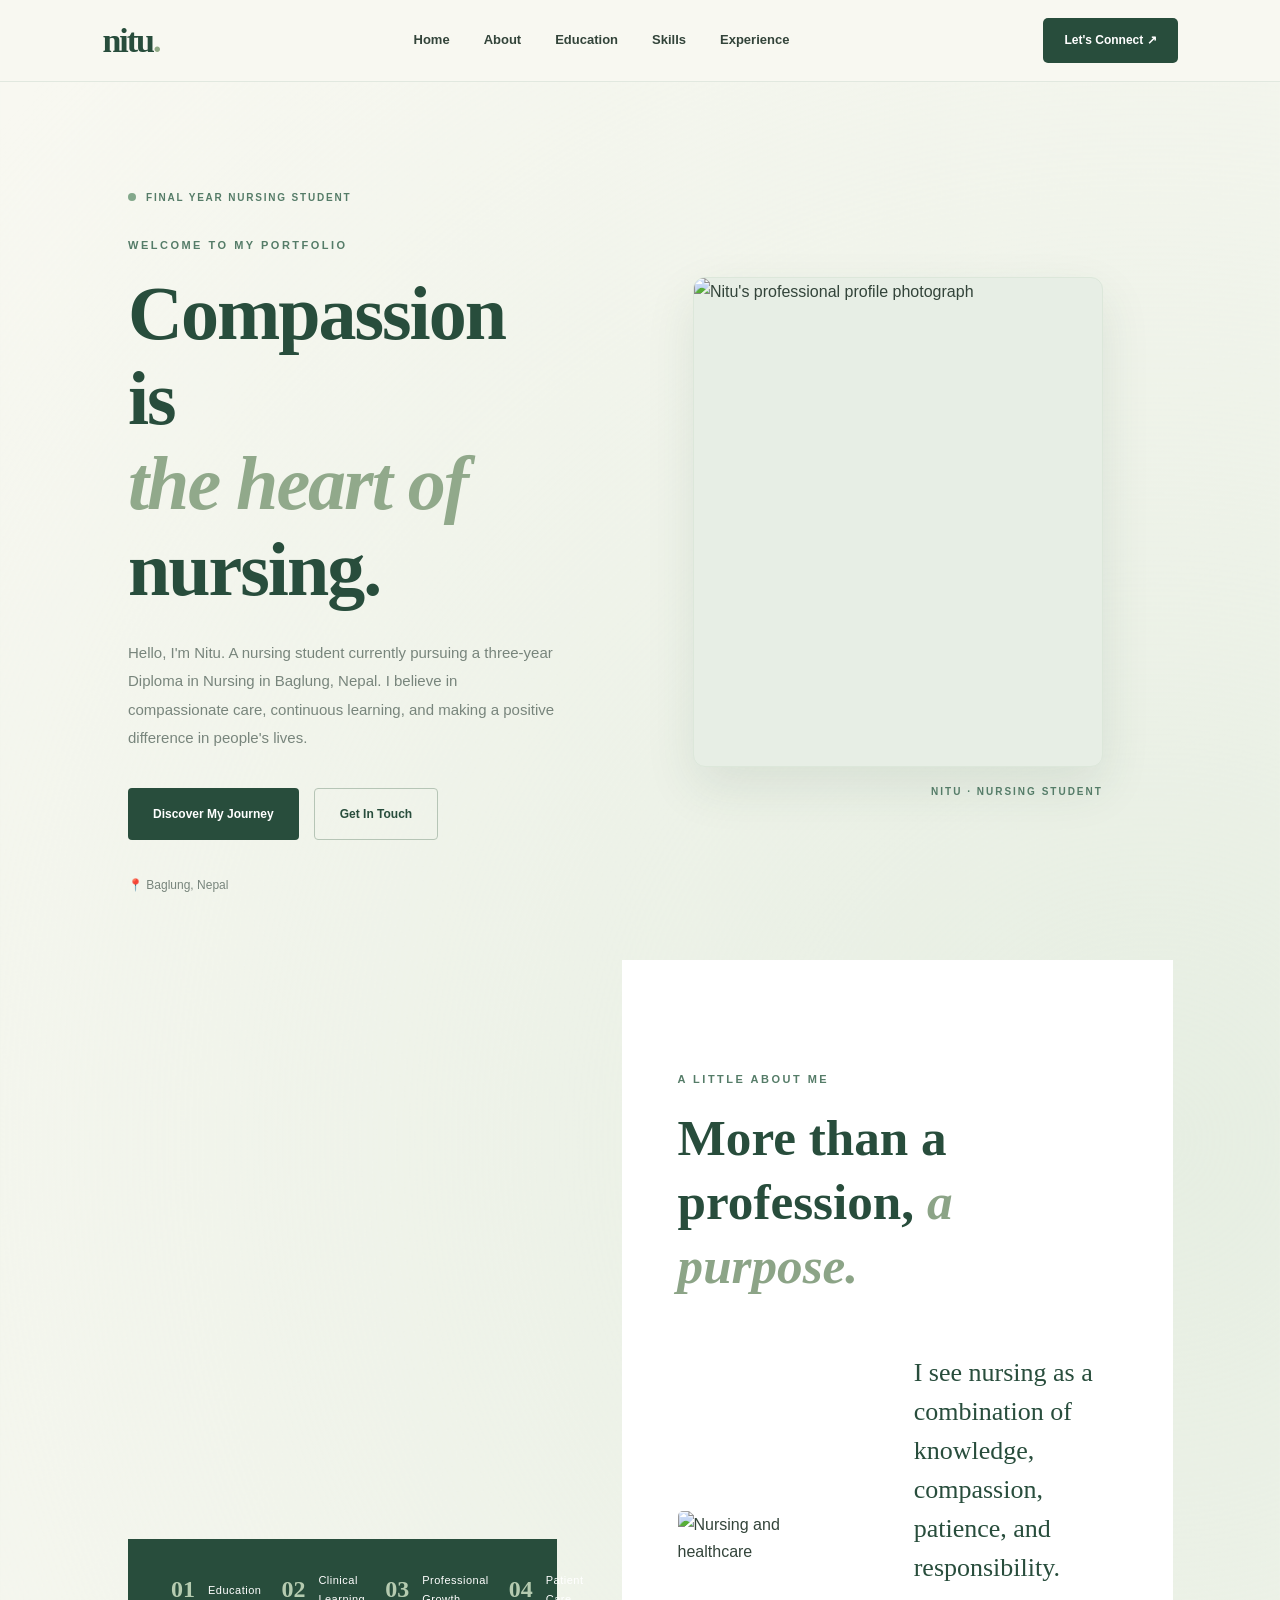
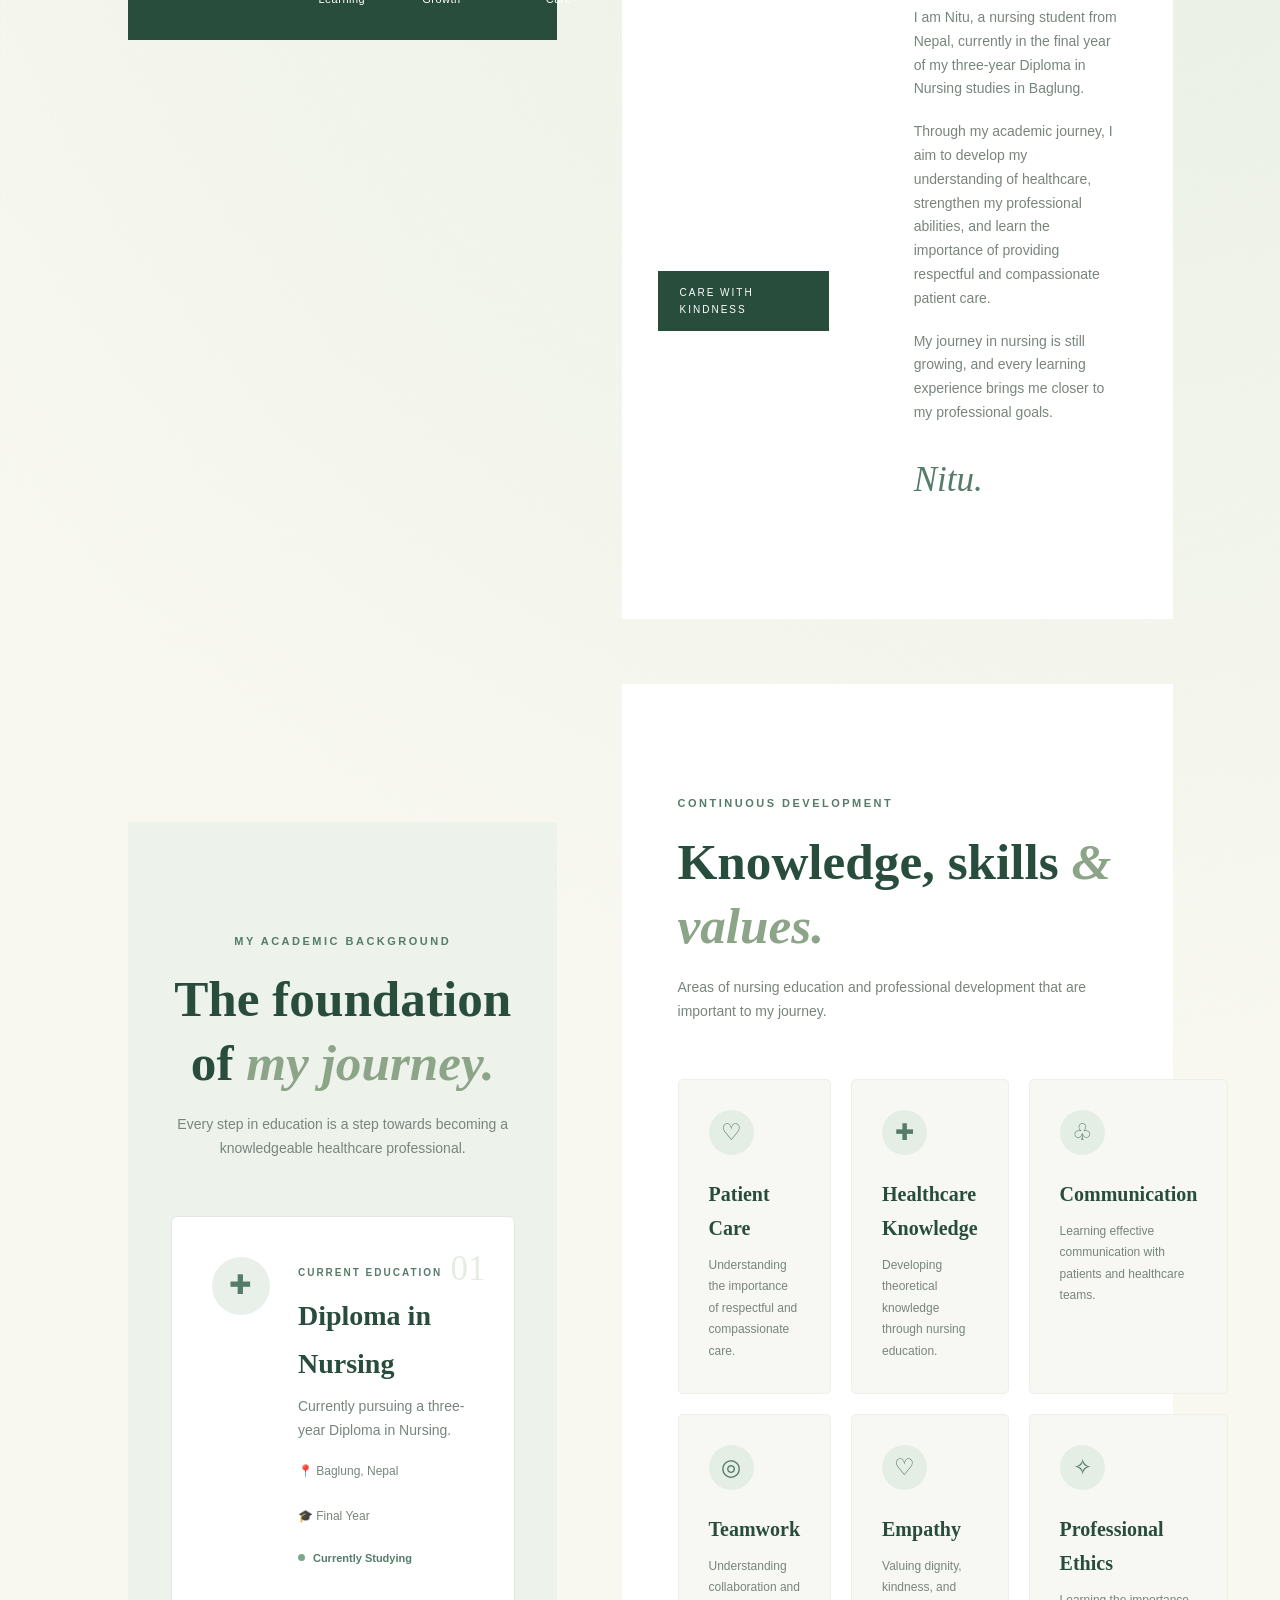
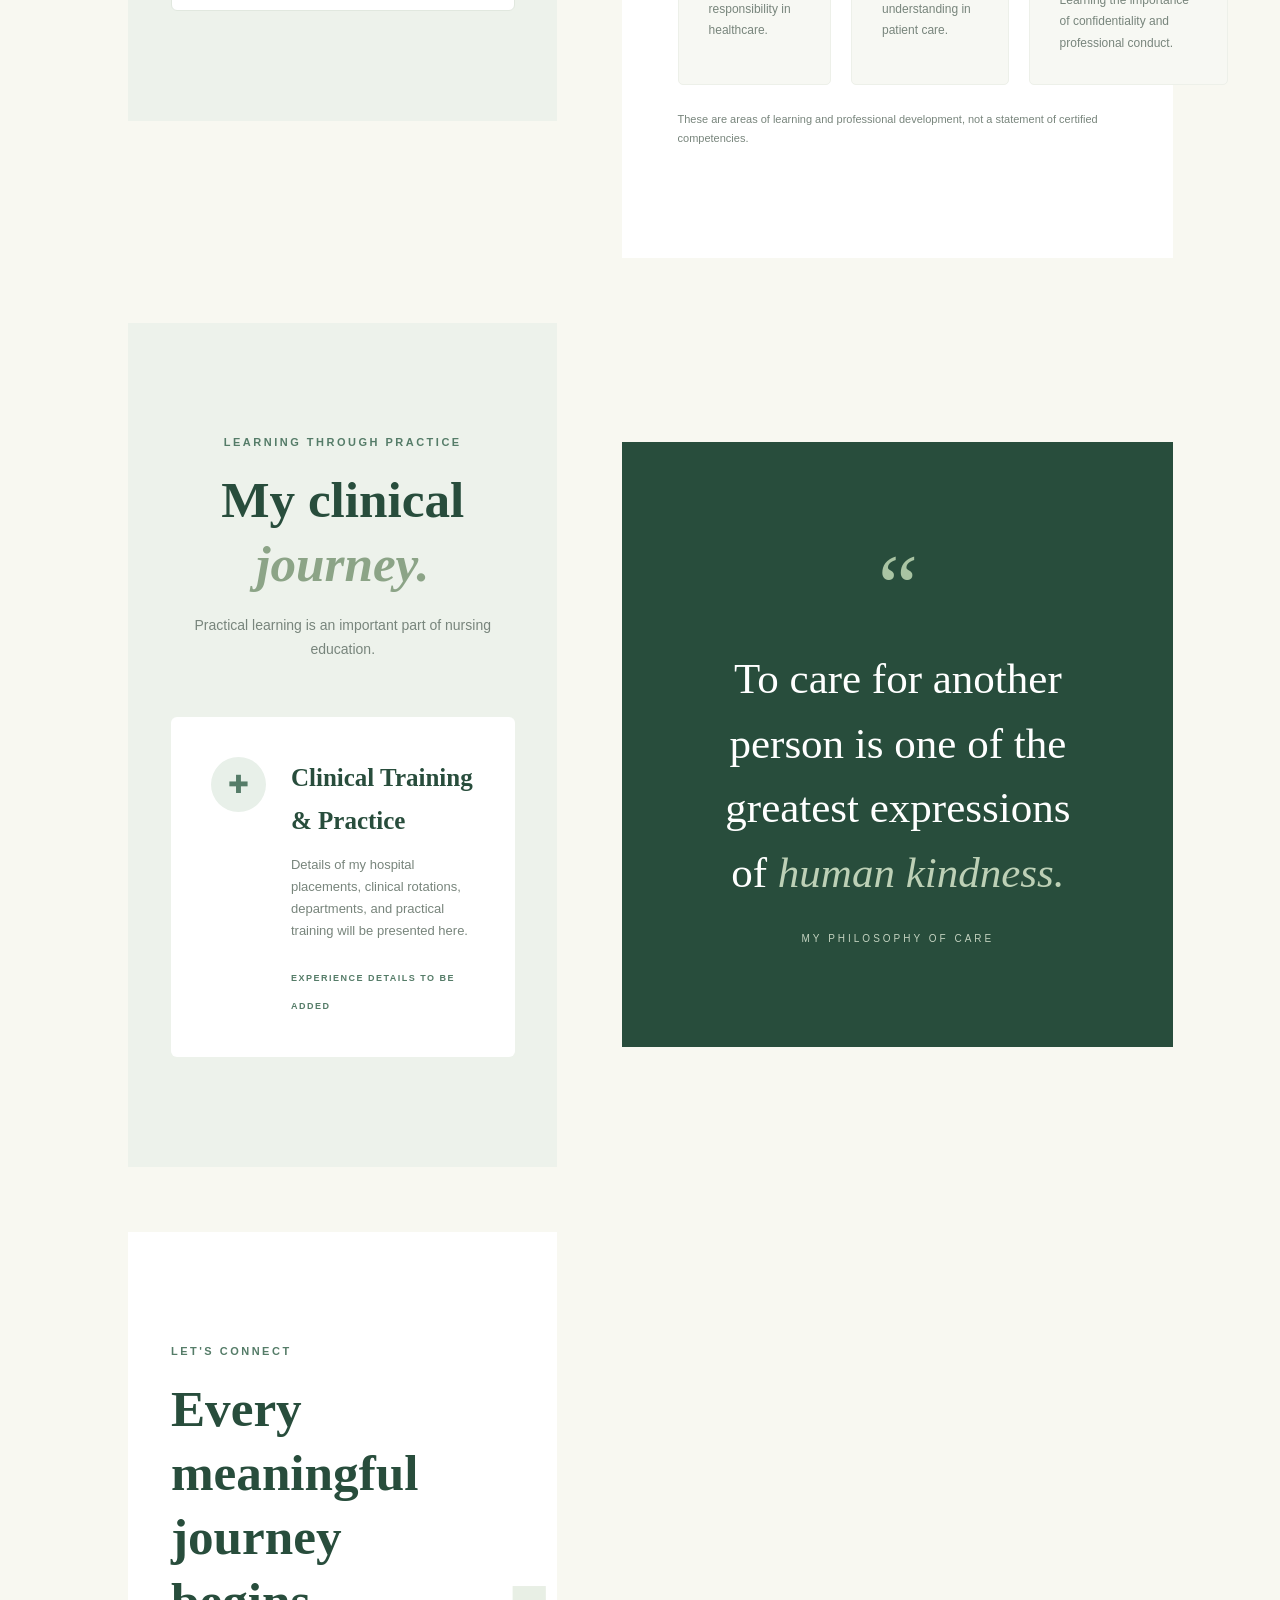
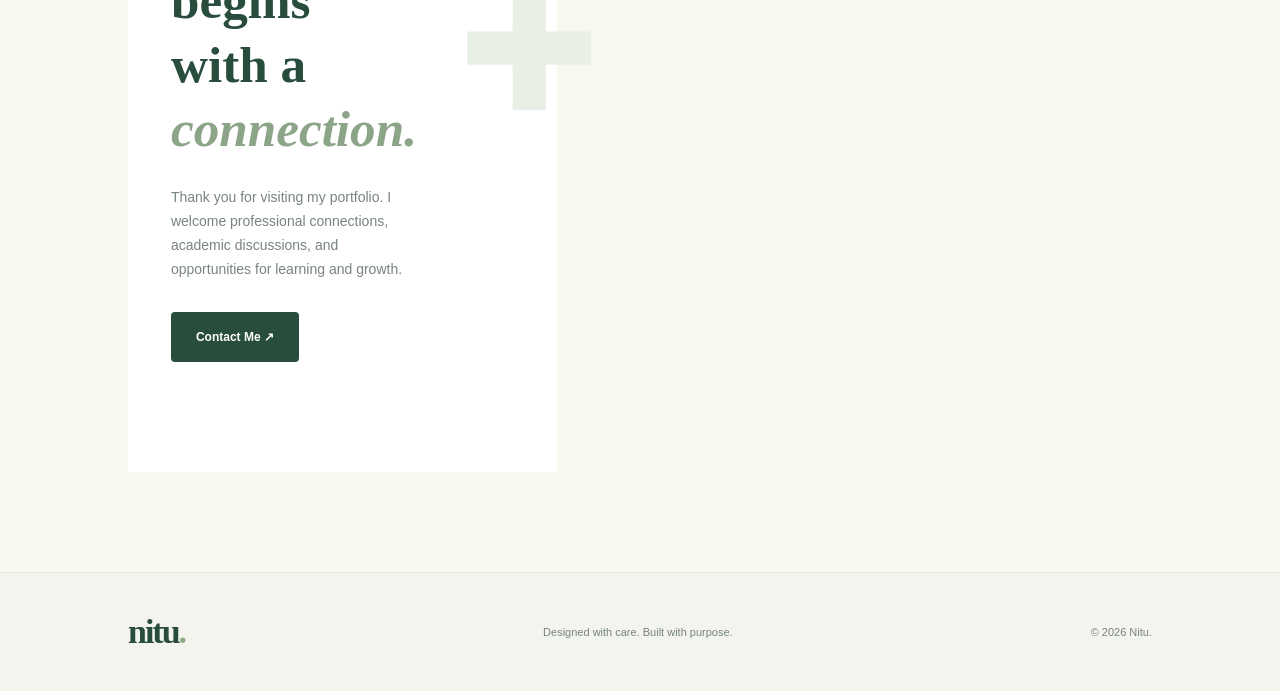
==== commit 63bfb6a0: "Update index.html" ====
--- a/index.html
+++ b/index.html
@@ -11,7 +11,7 @@
 
     <title>Nitu sunar| Nursing Portfolio</title>
 
-    <link rel="stylesheet" href="./css/site.css">
+    <link rel="stylesheet" href="./site.css">
 
     <link rel="preconnect" href="https://fonts.googleapis.com">
     <link rel="preconnect" href="https://fonts.gstatic.com" crossorigin>
--- a/site.css
+++ b/site.css
@@ -0,0 +1,877 @@
+
+/* =====================================
+   NITU - NURSING PORTFOLIO
+   MODERN HEALTHCARE DESIGN
+===================================== */
+
+:root {
+    --green: #557c68;
+    --dark-green: #284d3c;
+    --light-green: #e8f0e9;
+    --cream: #f8f8f1;
+    --white: #ffffff;
+    --text: #33443a;
+    --muted: #78857c;
+    --border: #e1e8df;
+    --heading: "Playfair Display", serif;
+    --body: "DM Sans", sans-serif;
+}
+
+* {
+    margin: 0;
+    padding: 0;
+    box-sizing: border-box;
+}
+
+html {
+    scroll-behavior: smooth;
+    scroll-padding-top: 90px;
+}
+
+body {
+    font-family: var(--body);
+    background: var(--cream);
+    color: var(--text);
+    line-height: 1.7;
+}
+
+a {
+    text-decoration: none;
+    color: inherit;
+}
+
+button {
+    font: inherit;
+}
+
+img {
+    display: block;
+    max-width: 100%;
+}
+
+
+/* NAVIGATION */
+
+.navbar {
+    position: sticky;
+    top: 0;
+    z-index: 1000;
+    width: 100%;
+    min-height: 82px;
+    padding: 0 8%;
+    display: flex;
+    align-items: center;
+    justify-content: space-between;
+    background: rgba(248, 248, 241, 0.96);
+    border-bottom: 1px solid var(--border);
+    backdrop-filter: blur(15px);
+}
+
+.logo {
+    font-family: var(--heading);
+    font-size: 34px;
+    font-weight: 700;
+    color: var(--dark-green);
+    letter-spacing: -2px;
+}
+
+.logo span {
+    color: #91aa86;
+}
+
+.nav-links {
+    display: flex;
+    align-items: center;
+    gap: 34px;
+}
+
+.nav-links a {
+    color: var(--text);
+    font-size: 13px;
+    font-weight: 600;
+    transition: color 0.3s;
+}
+
+.nav-links a:hover {
+    color: var(--green);
+}
+
+.nav-contact {
+    padding: 12px 21px;
+    background: var(--dark-green);
+    color: white;
+    border-radius: 5px;
+    font-size: 12px;
+    font-weight: 600;
+    transition: 0.3s;
+}
+
+.nav-contact:hover {
+    background: var(--green);
+}
+
+.menu-toggle {
+    display: none;
+    border: none;
+    background: none;
+    color: var(--dark-green);
+    font-size: 27px;
+    cursor: pointer;
+}
+
+
+/* HERO */
+
+.hero {
+    min-height: 690px;
+    padding: 100px 10%;
+    display: grid;
+    grid-template-columns: 1.15fr 0.85fr;
+    align-items: center;
+    gap: 65px;
+    background:
+        radial-gradient(circle at 90% 20%, #e6eee2, transparent 35%),
+        var(--cream);
+}
+
+.hero-content {
+    max-width: 650px;
+}
+
+.availability {
+    display: inline-flex;
+    align-items: center;
+    gap: 10px;
+    color: var(--green);
+    font-size: 10px;
+    font-weight: 700;
+    letter-spacing: 1.8px;
+    margin-bottom: 30px;
+}
+
+.availability span {
+    height: 8px;
+    width: 8px;
+    background: #83a88b;
+    border-radius: 50%;
+}
+
+.eyebrow {
+    color: var(--green);
+    font-size: 11px;
+    font-weight: 700;
+    letter-spacing: 2.5px;
+    margin-bottom: 17px;
+}
+
+.hero h1 {
+    font-family: var(--heading);
+    font-size: clamp(48px, 6vw, 76px);
+    line-height: 1.12;
+    color: var(--dark-green);
+    font-weight: 600;
+    letter-spacing: -2px;
+}
+
+.hero h1 span {
+    display: block;
+    color: #91a98b;
+    font-style: italic;
+}
+
+.hero-description {
+    max-width: 510px;
+    margin-top: 27px;
+    color: var(--muted);
+    font-size: 15px;
+    line-height: 1.9;
+}
+
+.hero-buttons {
+    display: flex;
+    gap: 15px;
+    flex-wrap: wrap;
+    margin-top: 35px;
+}
+
+.button-primary,
+.button-outline {
+    display: inline-flex;
+    align-items: center;
+    justify-content: center;
+    padding: 15px 25px;
+    font-size: 12px;
+    font-weight: 700;
+    border-radius: 4px;
+    transition: 0.3s;
+}
+
+.button-primary {
+    background: var(--dark-green);
+    color: white;
+}
+
+.button-primary:hover {
+    background: var(--green);
+    transform: translateY(-3px);
+}
+
+.button-outline {
+    border: 1px solid #b6c5b6;
+    color: var(--dark-green);
+}
+
+.button-outline:hover {
+    background: var(--light-green);
+}
+
+.hero-location {
+    margin-top: 35px;
+    color: var(--muted);
+    font-size: 12px;
+}
+
+
+/* MODERN PROFILE PHOTOGRAPH */
+
+.hero-visual {
+    width: 100%;
+    max-width: 410px;
+    margin: auto;
+}
+
+.profile-frame {
+    width: 100%;
+    height: 490px;
+    overflow: hidden;
+    border-radius: 12px;
+    background: #e7eee5;
+    border: 1px solid #dce7da;
+    box-shadow: 0 20px 50px rgba(40, 77, 60, 0.10);
+}
+
+.profile-frame img {
+    width: 100%;
+    height: 100%;
+    object-fit: cover;
+    object-position: center 25%;
+    transition: transform 0.6s ease;
+}
+
+.profile-frame:hover img {
+    transform: scale(1.035);
+}
+
+.visual-caption {
+    margin-top: 16px;
+    text-align: right;
+    font-size: 10px;
+    font-weight: 700;
+    letter-spacing: 2px;
+    color: var(--green);
+}
+
+
+/* MOBILE IMAGE */
+
+@media (max-width: 760px) {
+
+    .hero-visual {
+        max-width: 340px;
+    }
+
+    .profile-frame {
+        height: 420px;
+    }
+
+}
+
+
+
+/* INTRO STRIP */
+
+.intro-strip {
+    background: var(--dark-green);
+    padding: 30px 10%;
+    display: grid;
+    grid-template-columns: repeat(4, 1fr);
+    gap: 20px;
+}
+
+.intro-strip div {
+    display: flex;
+    align-items: center;
+    justify-content: center;
+    gap: 13px;
+    color: white;
+}
+
+.intro-strip strong {
+    font-family: var(--heading);
+    color: #b5cbb0;
+    font-size: 24px;
+}
+
+.intro-strip span {
+    font-size: 11px;
+    letter-spacing: 0.5px;
+}
+
+
+/* GENERAL SECTIONS */
+
+.section {
+    padding: 110px 10%;
+}
+
+.section-heading {
+    max-width: 680px;
+    margin-bottom: 55px;
+}
+
+.section-heading h2,
+.contact-content h2 {
+    font-family: var(--heading);
+    font-size: clamp(35px, 4vw, 52px);
+    line-height: 1.25;
+    font-weight: 600;
+    color: var(--dark-green);
+}
+
+.section-heading h2 span,
+.contact-content h2 span {
+    color: #8ca487;
+    font-style: italic;
+}
+
+.center {
+    margin-left: auto;
+    margin-right: auto;
+    text-align: center;
+}
+
+.section-description {
+    color: var(--muted);
+    font-size: 14px;
+    margin-top: 18px;
+}
+
+
+/* ABOUT */
+
+.about-section {
+    background: white;
+}
+
+.about-grid {
+    display: grid;
+    grid-template-columns: 0.85fr 1.15fr;
+    align-items: center;
+    gap: 85px;
+}
+
+.about-image {
+    position: relative;
+    height: 440px;
+}
+
+.about-image img {
+    height: 100%;
+    width: 100%;
+    object-fit: cover;
+    border-radius: 5px;
+}
+
+.image-note {
+    position: absolute;
+    bottom: 20px;
+    left: -20px;
+    background: var(--dark-green);
+    color: white;
+    padding: 13px 22px;
+    font-size: 10px;
+    letter-spacing: 2px;
+}
+
+.about-content p {
+    color: var(--muted);
+    font-size: 14px;
+    margin-bottom: 19px;
+}
+
+.about-content .large-text {
+    font-family: var(--heading);
+    font-size: 26px;
+    color: var(--dark-green);
+    line-height: 1.5;
+}
+
+.signature {
+    font-family: var(--heading);
+    font-size: 35px;
+    font-style: italic;
+    color: var(--green);
+    margin-top: 25px;
+}
+
+
+/* EDUCATION */
+
+.education-section {
+    background: #edf2eb;
+}
+
+.education-card {
+    max-width: 850px;
+    margin: auto;
+    padding: 40px;
+    background: white;
+    border: 1px solid var(--border);
+    display: flex;
+    align-items: flex-start;
+    gap: 28px;
+    position: relative;
+    border-radius: 6px;
+}
+
+.education-icon {
+    width: 58px;
+    height: 58px;
+    flex-shrink: 0;
+    background: var(--light-green);
+    color: var(--green);
+    display: grid;
+    place-items: center;
+    font-size: 27px;
+    border-radius: 50%;
+}
+
+.timeline-label {
+    color: var(--green);
+    font-size: 10px;
+    font-weight: 700;
+    letter-spacing: 2px;
+}
+
+.education-details h3 {
+    font-family: var(--heading);
+    font-size: 28px;
+    color: var(--dark-green);
+    margin: 8px 0;
+}
+
+.education-details p {
+    color: var(--muted);
+    font-size: 14px;
+}
+
+.education-meta {
+    display: flex;
+    flex-wrap: wrap;
+    gap: 25px;
+    margin-top: 18px;
+    font-size: 12px;
+    color: var(--muted);
+}
+
+.education-status {
+    display: inline-flex;
+    align-items: center;
+    gap: 8px;
+    margin-top: 22px;
+    color: var(--green);
+    font-size: 11px;
+    font-weight: 700;
+}
+
+.education-status span {
+    width: 7px;
+    height: 7px;
+    border-radius: 50%;
+    background: #7ea68a;
+}
+
+.education-number {
+    position: absolute;
+    top: 22px;
+    right: 28px;
+    font-family: var(--heading);
+    font-size: 35px;
+    color: #e5ece3;
+}
+
+
+/* SKILLS */
+
+.skills-section {
+    background: white;
+}
+
+.skills-grid {
+    display: grid;
+    grid-template-columns: repeat(3, 1fr);
+    gap: 20px;
+}
+
+.skill-card {
+    padding: 30px;
+    background: #f7f8f3;
+    border: 1px solid #edf0e9;
+    border-radius: 5px;
+    transition: 0.3s;
+}
+
+.skill-card:hover {
+    transform: translateY(-6px);
+    border-color: #a6bba5;
+    box-shadow: 0 15px 30px rgba(42, 73, 51, 0.06);
+}
+
+.skill-icon {
+    width: 45px;
+    height: 45px;
+    background: #e5eee4;
+    color: var(--green);
+    border-radius: 50%;
+    display: grid;
+    place-items: center;
+    font-size: 23px;
+    margin-bottom: 22px;
+}
+
+.skill-card h3 {
+    font-family: var(--heading);
+    color: var(--dark-green);
+    font-size: 20px;
+    margin-bottom: 10px;
+}
+
+.skill-card p {
+    font-size: 12px;
+    color: var(--muted);
+    line-height: 1.8;
+}
+
+.skills-note {
+    margin-top: 25px;
+    font-size: 11px;
+    color: var(--muted);
+}
+
+
+/* EXPERIENCE */
+
+.experience-section {
+    background: #edf2eb;
+}
+
+.experience-card {
+    max-width: 850px;
+    margin: auto;
+    padding: 40px;
+    background: white;
+    display: flex;
+    align-items: flex-start;
+    gap: 25px;
+    border-radius: 6px;
+}
+
+.experience-symbol {
+    background: var(--light-green);
+    color: var(--green);
+    min-width: 55px;
+    height: 55px;
+    display: grid;
+    place-items: center;
+    font-size: 25px;
+    border-radius: 50%;
+}
+
+.experience-card h3 {
+    font-family: var(--heading);
+    font-size: 25px;
+    color: var(--dark-green);
+    margin-bottom: 12px;
+}
+
+.experience-card p {
+    color: var(--muted);
+    font-size: 13px;
+    margin-bottom: 20px;
+}
+
+.pending-label {
+    font-size: 9px;
+    font-weight: 700;
+    letter-spacing: 1.5px;
+    color: var(--green);
+}
+
+
+/* QUOTE */
+
+.quote-section {
+    padding: 100px 15%;
+    text-align: center;
+    background: var(--dark-green);
+    color: white;
+}
+
+.quote-mark {
+    font-family: var(--heading);
+    font-size: 90px;
+    line-height: 1;
+    color: #a9c4a3;
+}
+
+.quote-section h2 {
+    max-width: 800px;
+    margin: 15px auto 25px;
+    font-family: var(--heading);
+    font-size: clamp(28px, 4vw, 43px);
+    font-weight: 500;
+    line-height: 1.5;
+}
+
+.quote-section h2 span {
+    color: #bdd0b6;
+    font-style: italic;
+}
+
+.quote-section p {
+    font-size: 10px;
+    letter-spacing: 3px;
+    color: #c3d2c0;
+}
+
+
+/* CONTACT */
+
+.contact-section {
+    background: white;
+    display: flex;
+    justify-content: space-between;
+    align-items: center;
+    gap: 40px;
+}
+
+.contact-content {
+    max-width: 680px;
+}
+
+.contact-content h2 {
+    margin-bottom: 25px;
+}
+
+.contact-content p:not(.eyebrow) {
+    color: var(--muted);
+    font-size: 14px;
+    max-width: 560px;
+    margin-bottom: 30px;
+}
+
+.contact-decoration {
+    font-size: 170px;
+    font-weight: 300;
+    color: #e8efe5;
+}
+
+
+/* FOOTER */
+
+.footer {
+    padding: 30px 10%;
+    display: flex;
+    justify-content: space-between;
+    align-items: center;
+    gap: 20px;
+    flex-wrap: wrap;
+    background: #f2f4ed;
+    border-top: 1px solid var(--border);
+}
+
+.footer p,
+.footer > span {
+    font-size: 11px;
+    color: var(--muted);
+}
+
+
+/* RESPONSIVE DESIGN */
+
+@media (max-width: 1000px) {
+
+    .navbar {
+        padding: 0 5%;
+    }
+
+    .nav-links {
+        gap: 17px;
+    }
+
+    .nav-links a {
+        font-size: 11px;
+    }
+
+    .hero {
+        padding: 80px 6%;
+        gap: 35px;
+    }
+
+    .section {
+        padding: 85px 7%;
+    }
+
+    .about-grid {
+        gap: 45px;
+    }
+
+}
+
+
+@media (max-width: 760px) {
+
+    .navbar {
+        min-height: 72px;
+    }
+
+    .menu-toggle {
+        display: block;
+    }
+
+    .nav-contact {
+        display: none;
+    }
+
+    .nav-links {
+        display: none;
+        position: absolute;
+        top: 72px;
+        left: 0;
+        width: 100%;
+        padding: 25px;
+        background: var(--cream);
+        border-bottom: 1px solid var(--border);
+        flex-direction: column;
+        align-items: flex-start;
+        gap: 22px;
+    }
+
+    .nav-links.active {
+        display: flex;
+    }
+
+    .nav-links a {
+        font-size: 14px;
+    }
+
+    .hero {
+        grid-template-columns: 1fr;
+        padding: 75px 7%;
+        gap: 55px;
+    }
+
+    .hero h1 {
+        font-size: 53px;
+    }
+
+    .hero-visual {
+        max-width: 380px;
+    }
+
+    .profile-frame {
+        height: 410px;
+    }
+
+    .intro-strip {
+        grid-template-columns: repeat(2, 1fr);
+        padding: 28px 5%;
+    }
+
+    .intro-strip div {
+        justify-content: flex-start;
+    }
+
+    .section {
+        padding: 75px 7%;
+    }
+
+    .about-grid {
+        grid-template-columns: 1fr;
+        gap: 40px;
+    }
+
+    .about-image {
+        height: 350px;
+        max-width: 450px;
+    }
+
+    .skills-grid {
+        grid-template-columns: repeat(2, 1fr);
+    }
+
+    .contact-decoration {
+        display: none;
+    }
+
+    .footer {
+        padding: 30px 7%;
+    }
+
+}
+
+
+@media (max-width: 480px) {
+
+    .hero h1 {
+        font-size: 45px;
+    }
+
+    .hero-description {
+        font-size: 13px;
+    }
+
+    .hero-buttons {
+        flex-direction: column;
+        align-items: stretch;
+    }
+
+    .button-primary,
+    .button-outline {
+        width: 100%;
+    }
+
+    .floating-card {
+        left: -5px;
+        max-width: 245px;
+    }
+
+    .skills-grid {
+        grid-template-columns: 1fr;
+    }
+
+    .education-card,
+    .experience-card {
+        padding: 25px 20px;
+        gap: 15px;
+    }
+
+    .education-details h3 {
+        font-size: 22px;
+    }
+
+    .education-number {
+        font-size: 25px;
+        right: 15px;
+    }
+
+    .quote-section {
+        padding: 75px 8%;
+    }
+
+    .footer {
+        flex-direction: column;
+        text-align: center;
+    }
+
+}
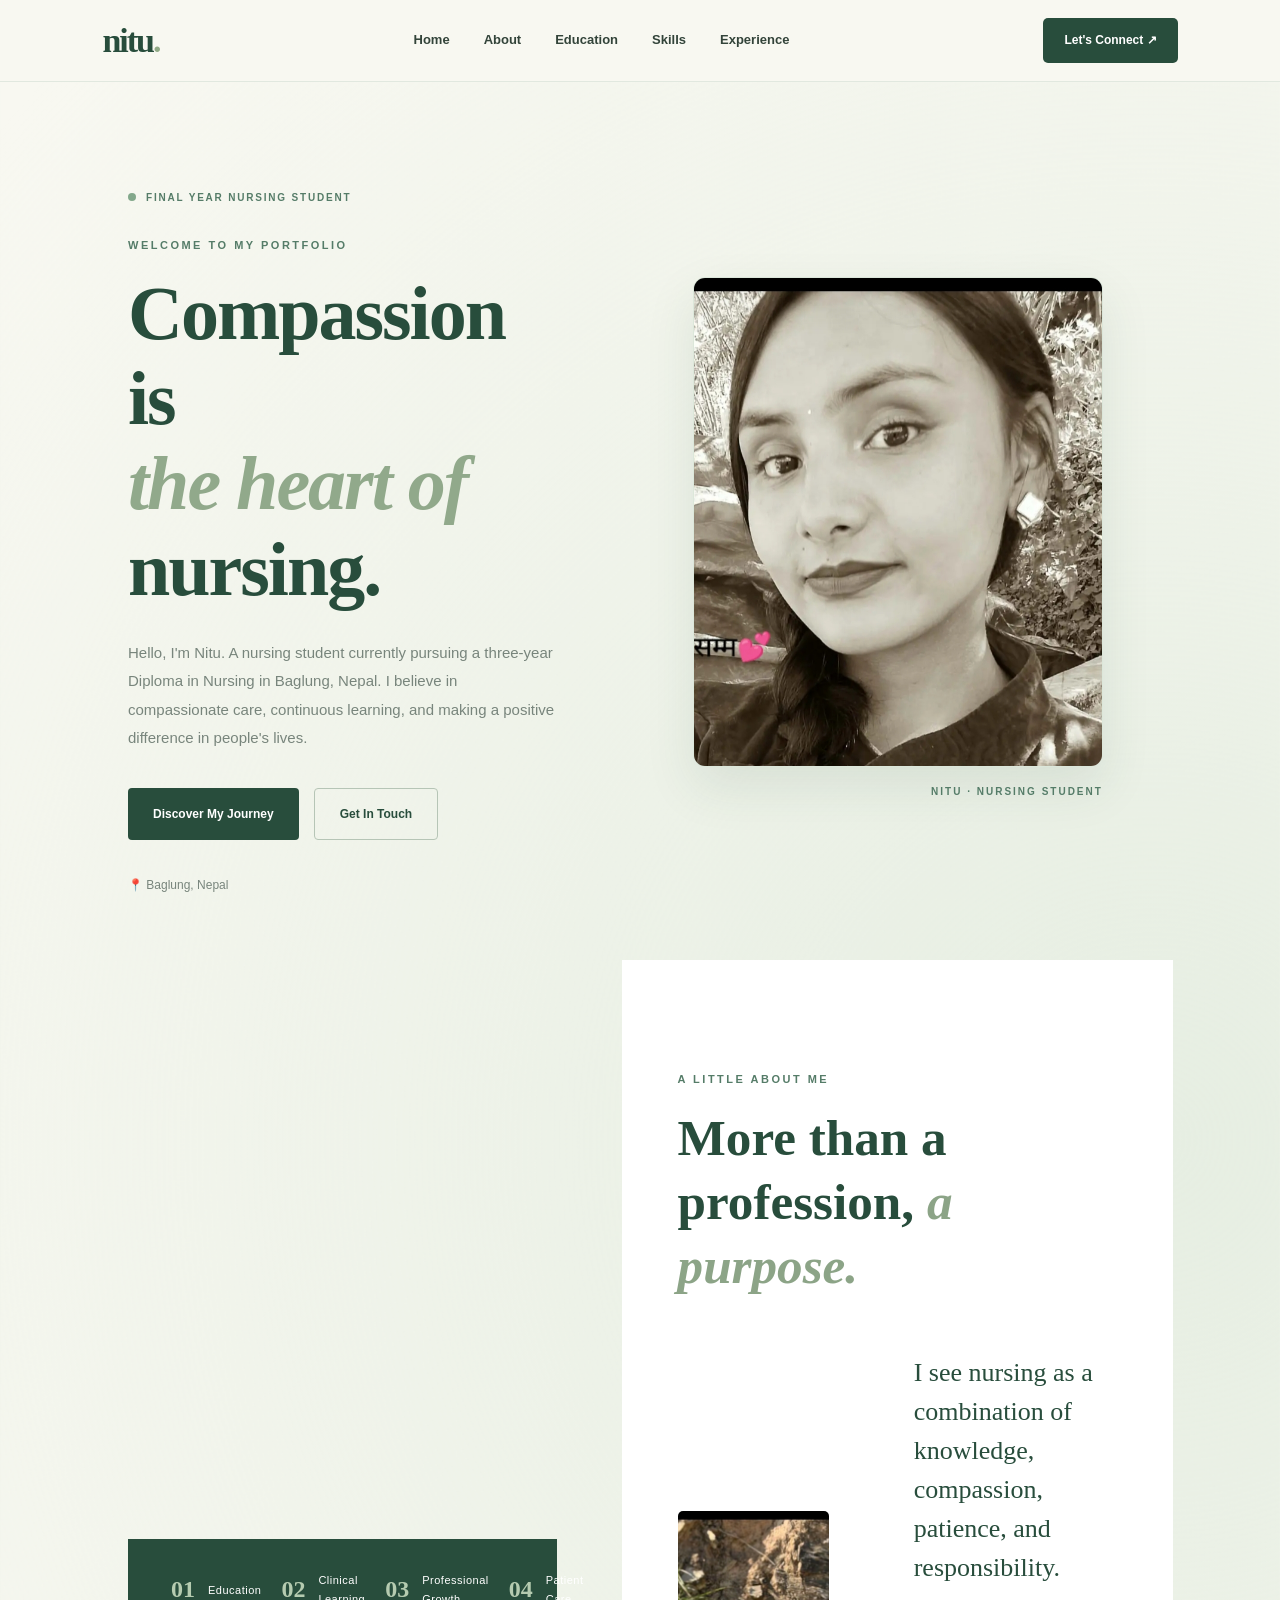
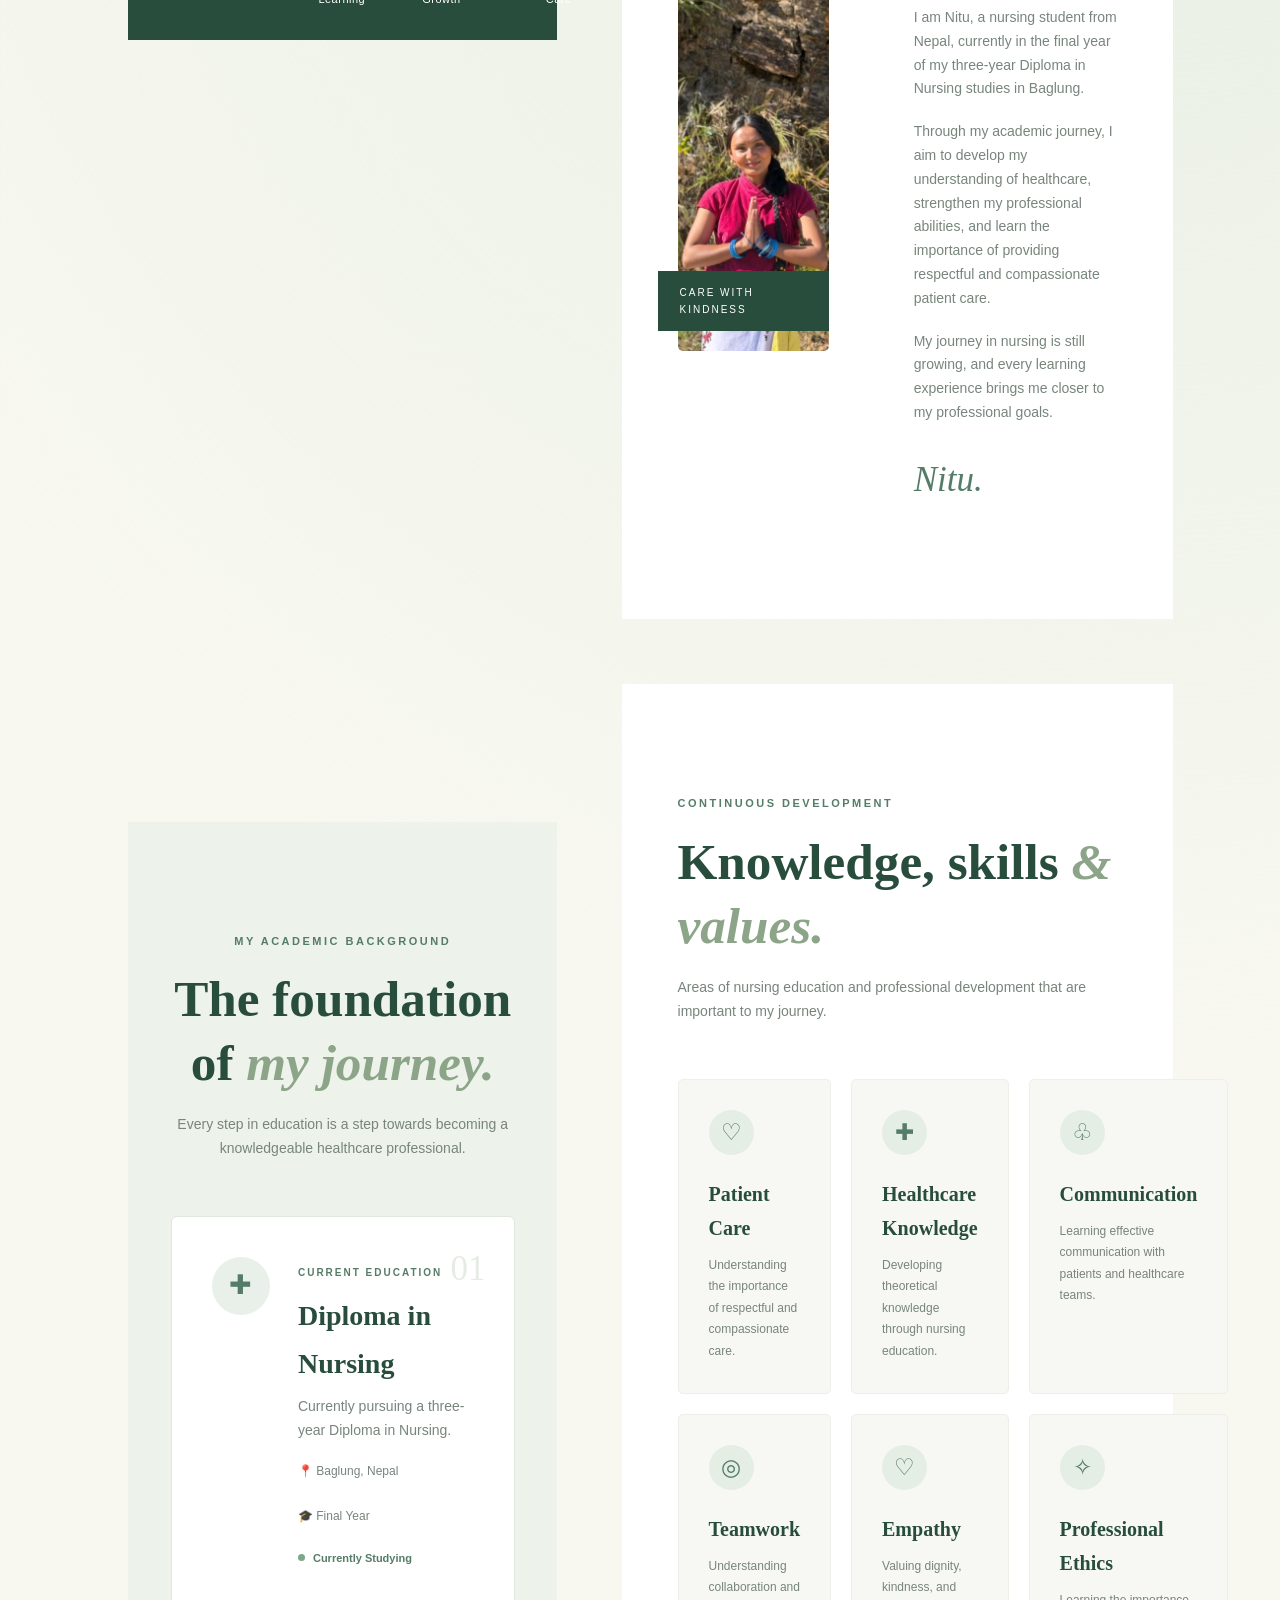
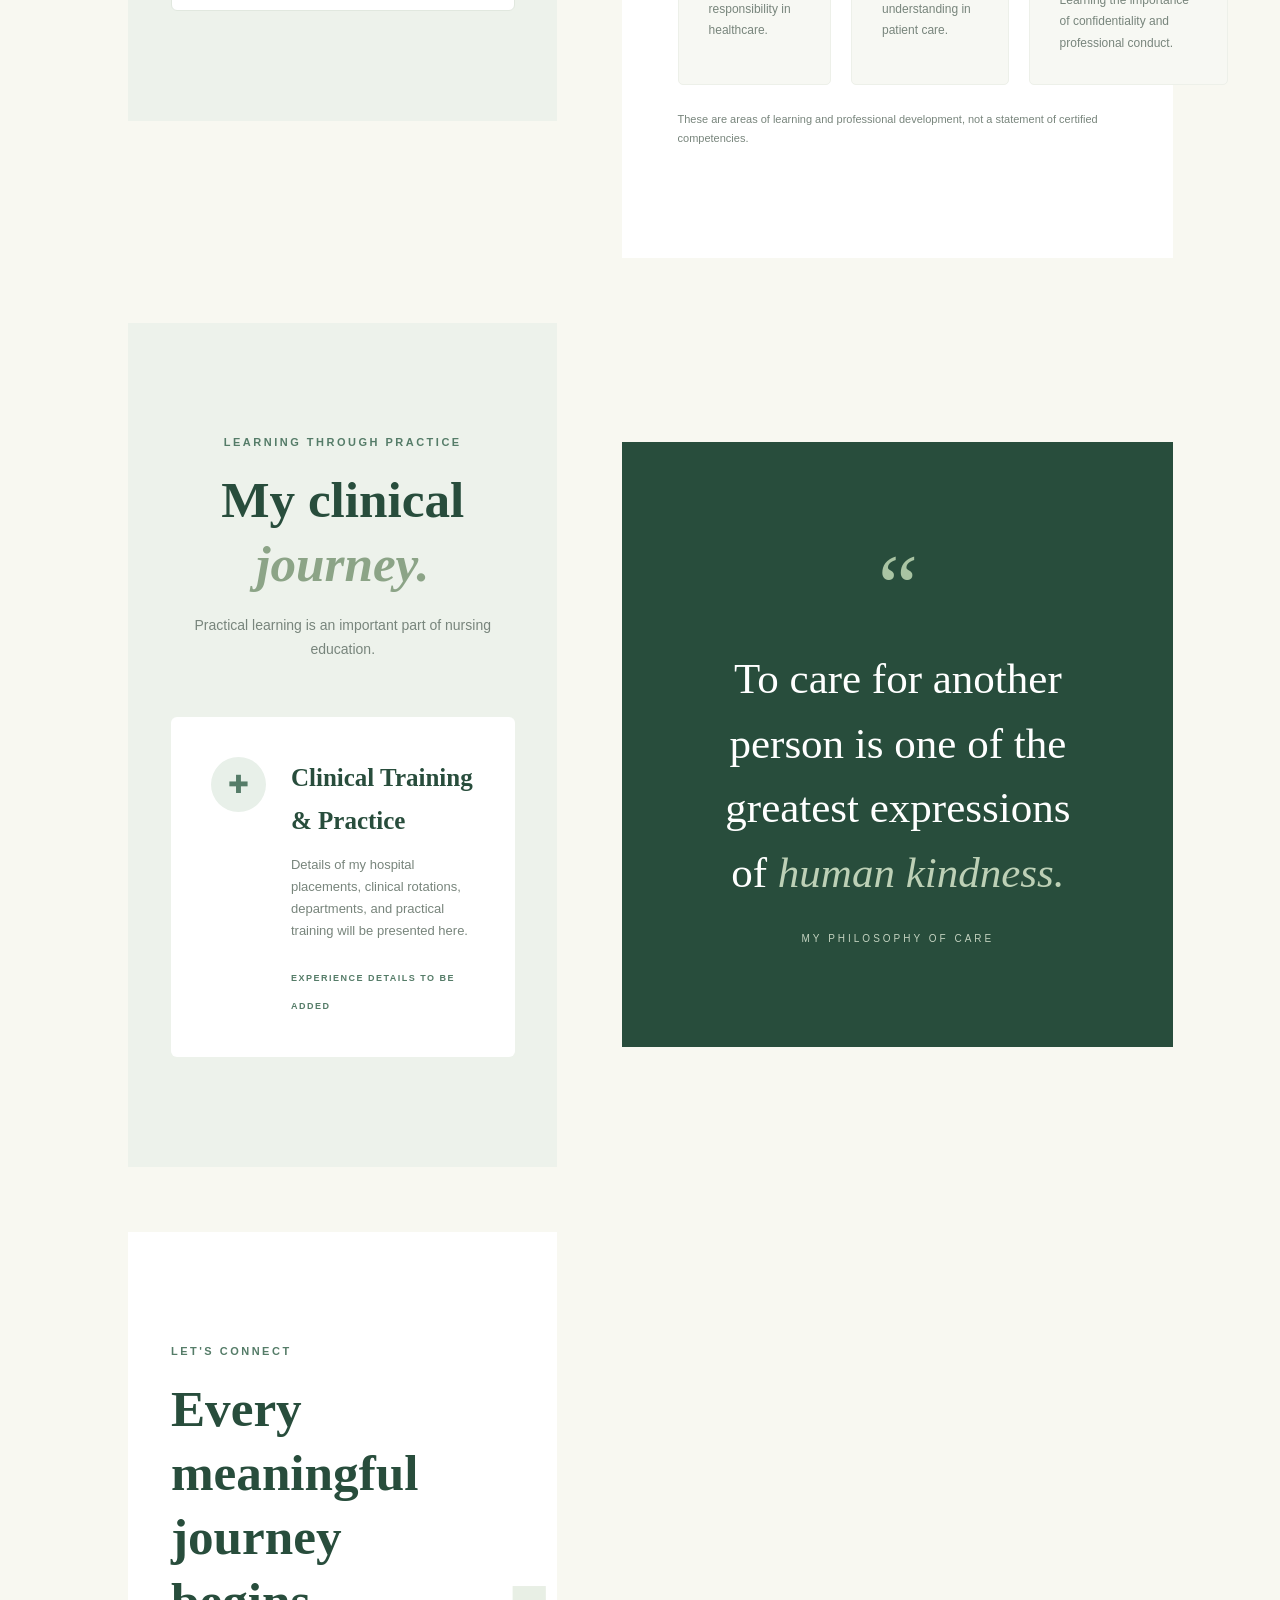
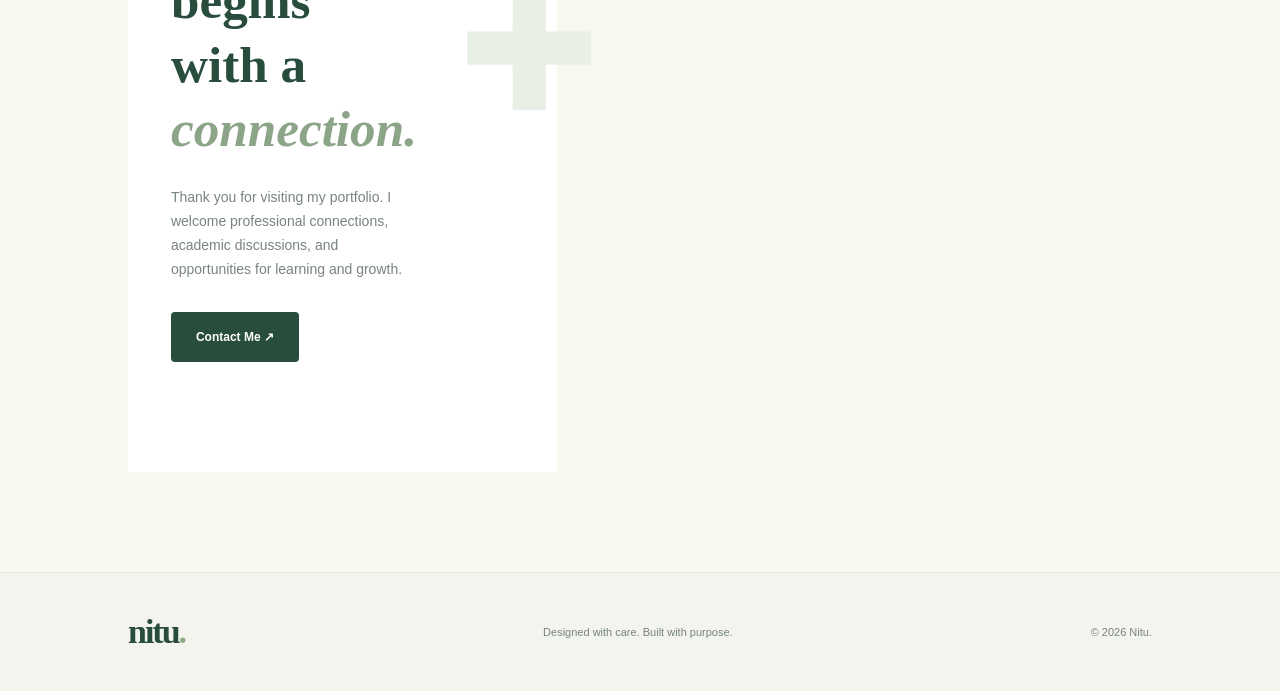
==== commit 65af7c47: "Update index.html" ====
--- a/index.html
+++ b/index.html
@@ -108,7 +108,7 @@
     <div class="profile-frame">
 
         <img
-            src="./images/profile.jpg"
+            src="./profile.jpg"
             alt="Nitu's professional profile photograph"
         >
 
@@ -169,7 +169,7 @@
                 <div class="about-image">
 
                     <img
-                        src="./images/about.jpg"
+                        src="./about.jpg"
                         alt="Nursing and healthcare"
                     >
 
